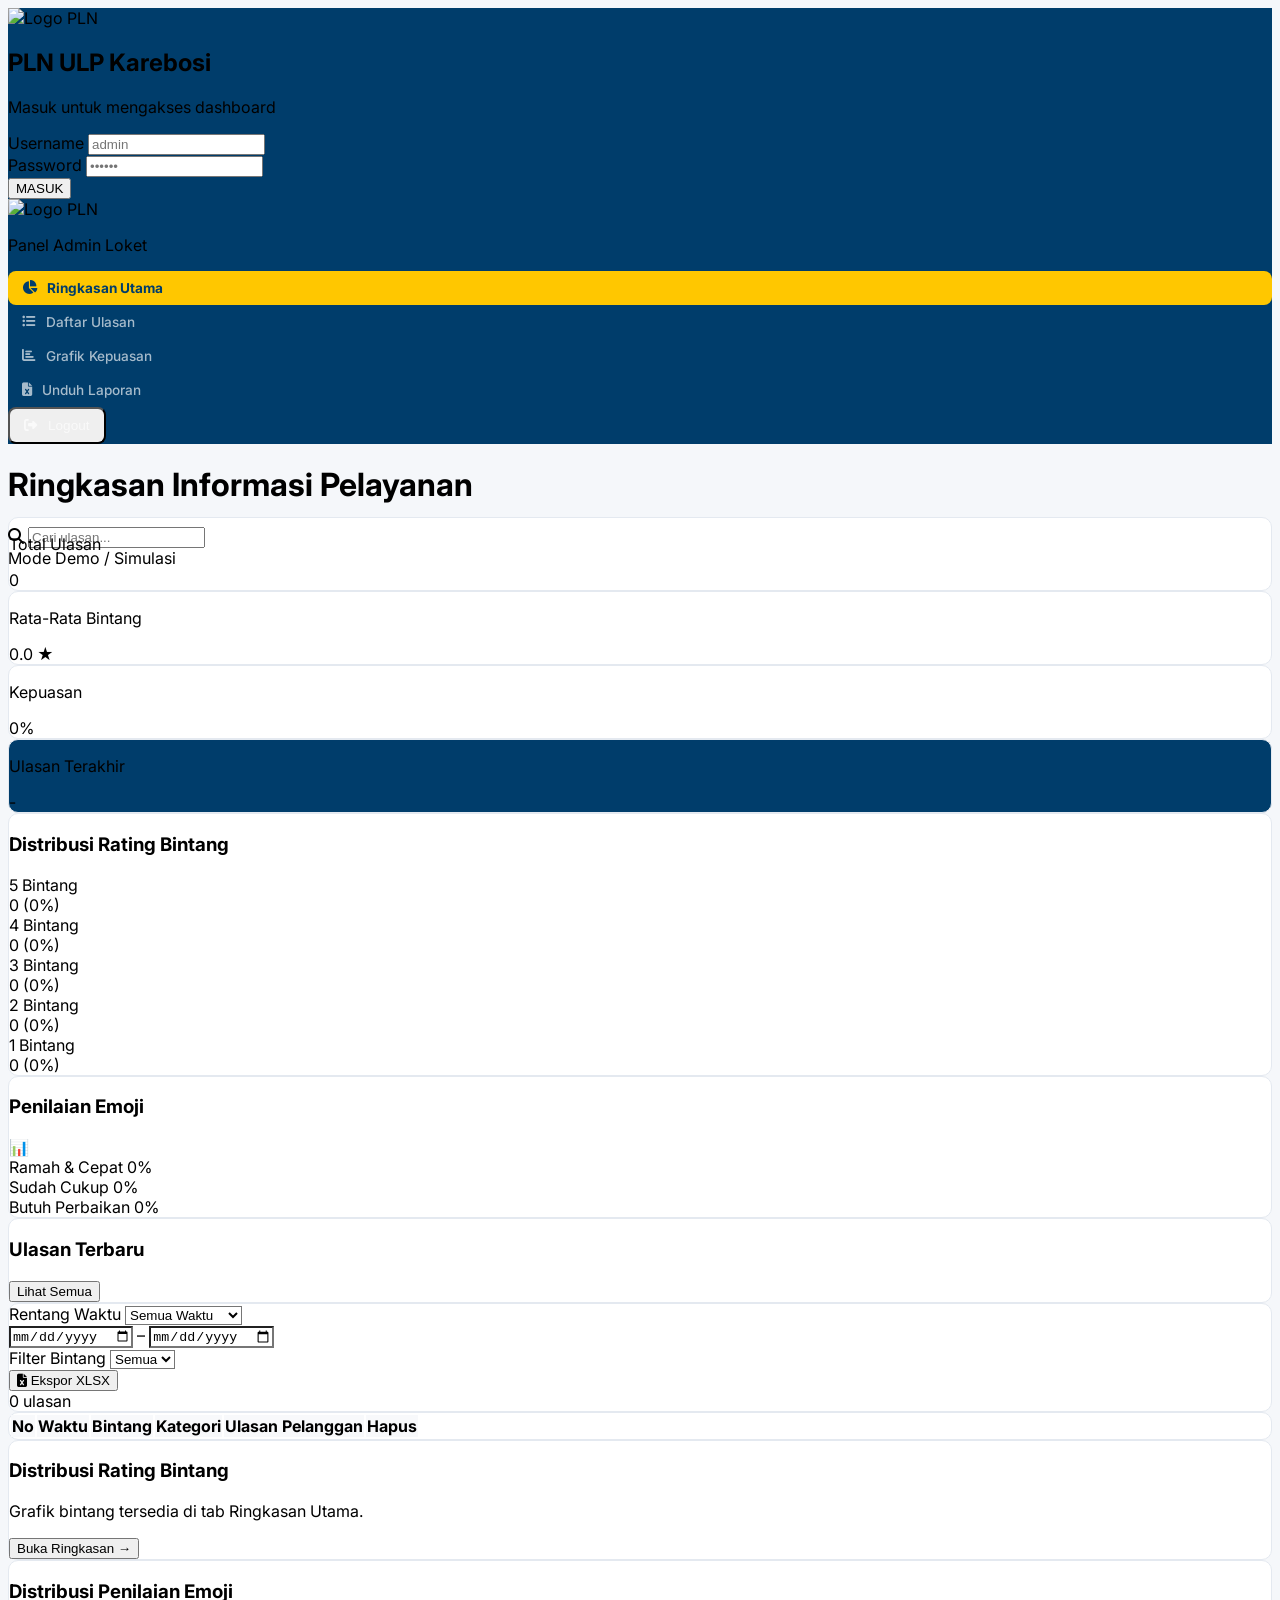
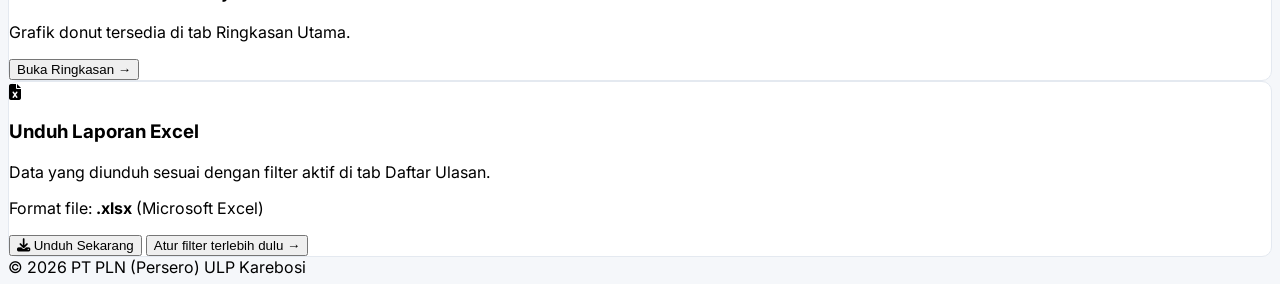
==== admin.html @ 7c5e5bc9 "feat: fix Danantara logo color, yellow submit button, clean admin panel UI, no demo data when Supaba" ====
<!DOCTYPE html>
<html lang="id">
<head>
    <meta charset="UTF-8">
    <meta name="viewport" content="width=device-width, initial-scale=1.0">
    <title>Admin Panel - PLN ULP Karebosi</title>
    <script src="https://cdn.tailwindcss.com"></script>
    <link href="https://fonts.googleapis.com/css2?family=Inter:wght@400;500;600;700;800&display=swap" rel="stylesheet">
    <link rel="stylesheet" href="https://cdnjs.cloudflare.com/ajax/libs/font-awesome/6.4.0/css/all.min.css">
    <script>
        tailwind.config = {
            theme: {
                extend: {
                    fontFamily: { sans: ['Inter', 'system-ui', 'sans-serif'] },
                    colors: {
                        navy: { DEFAULT: '#005691', dark: '#003d6b' },
                        pln: { yellow: '#FFC700', blue: '#0077C8' }
                    }
                }
            }
        }
    </script>
    <style>
        body { font-family: 'Inter', sans-serif; background: #f5f7fa; }
        .d-none { display: none !important; }
        .nav-link { display: flex; align-items: center; gap: 10px; padding: 9px 14px; border-radius: 8px; font-size: 0.85rem; font-weight: 500; color: rgba(255,255,255,0.65); cursor: pointer; transition: all 0.15s; text-decoration: none; }
        .nav-link:hover { background: rgba(255,255,255,0.08); color: #fff; }
        .nav-link.active { background: #FFC700; color: #003d6b; font-weight: 700; }
        .card { background: #fff; border: 1px solid #e4e9f0; border-radius: 10px; }
        .badge-star { display: inline-flex; align-items: center; gap: 4px; background: #fffbeb; color: #92610a; padding: 3px 8px; border-radius: 5px; font-weight: 700; font-size: 0.72rem; }
        .badge-emoji { display: inline-flex; align-items: center; gap: 4px; padding: 3px 8px; border-radius: 5px; font-weight: 700; font-size: 0.72rem; }
        .badge-sangat-baik { background: #ecfdf5; color: #065f46; }
        .badge-cukup-baik { background: #eff6ff; color: #1e40af; }
        .badge-buruk { background: #fef2f2; color: #991b1b; }
        .btn-delete-row { background: none; border: none; color: #c0c9d4; cursor: pointer; padding: 4px 6px; border-radius: 4px; transition: all 0.15s; }
        .btn-delete-row:hover { color: #dc2626; background: #fee2e2; }
        .empty-state { text-align: center; padding: 48px 0; color: #9ca3af; font-size: 0.875rem; }
        .bar-fill { height: 100%; border-radius: 4px; transition: width 0.6s ease; }
        select { background: #fff; }
        input[type=date] { background: #fff; }
    </style>
</head>
<body>

<!-- LOGIN -->
<div id="loginBackdrop" class="fixed inset-0 z-[9999] flex items-center justify-center p-4" style="background:#003d6b;">
    <div class="bg-white rounded-xl w-full max-w-xs p-7 shadow-xl text-center">
        <img src="https://upload.wikimedia.org/wikipedia/commons/2/20/Logo_PLN.svg" alt="Logo PLN" class="h-10 w-auto mx-auto mb-4">
        <h2 class="text-lg font-bold text-navy mb-1">PLN ULP Karebosi</h2>
        <p class="text-xs text-gray-400 mb-5">Masuk untuk mengakses dashboard</p>
        <form id="adminLoginForm" onsubmit="handleAdminLogin(event)">
            <div class="text-left mb-3">
                <label class="block text-xs font-semibold text-gray-500 mb-1">Username</label>
                <input type="text" id="adminUsername" class="w-full px-3 py-2 bg-gray-50 border border-gray-200 rounded-lg text-sm outline-none focus:border-pln-blue" placeholder="admin" required autocomplete="off">
            </div>
            <div class="text-left mb-4">
                <label class="block text-xs font-semibold text-gray-500 mb-1">Password</label>
                <input type="password" id="adminPassword" class="w-full px-3 py-2 bg-gray-50 border border-gray-200 rounded-lg text-sm outline-none focus:border-pln-blue" placeholder="••••••" required>
            </div>
            <div id="loginErrorMsg" class="text-red-500 text-xs font-semibold mb-3" style="display:none">Username atau password salah.</div>
            <button type="submit" class="w-full bg-pln-yellow text-navy-dark py-2.5 rounded-lg font-bold text-sm hover:bg-yellow-400 transition-all">MASUK</button>
        </form>
    </div>
</div>

<!-- WRAPPER -->
<div class="flex min-h-screen">

    <!-- SIDEBAR -->
    <aside class="fixed h-full w-56 left-0 top-0 flex flex-col z-50" style="background:#003d6b;">
        <!-- Logo -->
        <div class="px-5 pt-5 pb-4 border-b border-white/10">
            <img src="https://upload.wikimedia.org/wikipedia/commons/2/20/Logo_PLN.svg" alt="Logo PLN" style="height:28px; width:auto;">
            <p class="text-white/50 text-[10px] uppercase tracking-wider font-semibold mt-1.5">Panel Admin Loket</p>
        </div>
        <!-- Nav -->
        <nav class="flex-grow px-3 py-3 space-y-0.5">
            <a id="link-dashboard" class="nav-link active" onclick="switchTab('dashboard')">
                <i class="fa-solid fa-chart-pie w-4 text-center"></i> Ringkasan Utama
            </a>
            <a id="link-feedback" class="nav-link" onclick="switchTab('feedback')">
                <i class="fa-solid fa-list-ul w-4 text-center"></i> Daftar Ulasan
            </a>
            <a id="link-analytics" class="nav-link" onclick="switchTab('analytics')">
                <i class="fa-solid fa-chart-bar w-4 text-center"></i> Grafik Kepuasan
            </a>
            <a id="link-ekspor" class="nav-link" onclick="switchTab('ekspor')">
                <i class="fa-solid fa-file-excel w-4 text-center"></i> Unduh Laporan
            </a>
        </nav>
        <!-- Logout -->
        <div class="px-3 pb-4">
            <button onclick="handleAdminLogout()" class="nav-link w-full text-red-300 hover:bg-red-900/40 hover:text-red-200">
                <i class="fa-solid fa-right-from-bracket w-4 text-center"></i> Logout
            </button>
        </div>
    </aside>

    <!-- MAIN -->
    <div class="ml-56 flex flex-col w-[calc(100%-224px)] min-h-screen">

        <!-- TOPBAR -->
        <header class="sticky top-0 z-40 bg-white border-b border-gray-200 flex justify-between items-center px-6 h-13" style="height:52px;">
            <div class="flex items-center gap-4">
                <h1 class="font-bold text-gray-800 text-base" id="pageTitle">Ringkasan Informasi Pelayanan</h1>
            </div>
            <div class="flex items-center gap-4">
                <div class="relative">
                    <i class="fa-solid fa-magnifying-glass absolute left-3 top-1/2 -translate-y-1/2 text-gray-400 text-xs"></i>
                    <input id="searchInput" class="pl-8 pr-3 py-1.5 bg-gray-50 border border-gray-200 rounded-lg text-sm w-48 outline-none focus:border-pln-blue" placeholder="Cari ulasan..." type="text">
                </div>
                <div class="flex items-center gap-2 text-xs font-semibold text-gray-400">
                    <span id="adminDataStatusDot" class="w-2 h-2 rounded-full bg-amber-400 inline-block"></span>
                    <span id="adminDataStatusText">Menghubungkan...</span>
                </div>
            </div>
        </header>

        <main class="flex-grow">

            <!-- TAB 1: DASHBOARD -->
            <div id="tab-dashboard" class="p-6 space-y-5">
                <!-- Metric Cards -->
                <div class="grid grid-cols-2 lg:grid-cols-4 gap-4">
                    <div class="card p-4">
                        <p class="text-xs text-gray-400 font-semibold mb-1">Total Ulasan</p>
                        <span class="text-2xl font-extrabold text-gray-800" id="metricTotalCount">0</span>
                    </div>
                    <div class="card p-4">
                        <p class="text-xs text-gray-400 font-semibold mb-1">Rata-Rata Bintang</p>
                        <span class="text-2xl font-extrabold text-gray-800" id="metricAvgScore">0.0 ★</span>
                    </div>
                    <div class="card p-4">
                        <p class="text-xs text-gray-400 font-semibold mb-1">Kepuasan</p>
                        <span class="text-2xl font-extrabold text-gray-800" id="metricSatisfaction">0%</span>
                        <div class="w-full bg-gray-100 rounded-full h-1.5 mt-2">
                            <div id="satisfactionProgressBar" class="h-1.5 rounded-full bg-pln-yellow transition-all duration-500" style="width:0%"></div>
                        </div>
                    </div>
                    <div class="card p-4" style="background:#003d6b;">
                        <p class="text-xs text-white/50 font-semibold mb-1">Ulasan Terakhir</p>
                        <span class="text-sm font-bold text-white block" id="metricLatestTime">-</span>
                    </div>
                </div>

                <!-- Charts -->
                <div class="grid grid-cols-1 lg:grid-cols-3 gap-4">
                    <!-- Star Bars -->
                    <div class="card p-5 lg:col-span-2">
                        <h3 class="font-bold text-gray-800 mb-4">Distribusi Rating Bintang</h3>
                        <div class="space-y-3">
                            <div class="flex items-center gap-3">
                                <span class="text-xs text-gray-600 w-16 shrink-0">5 Bintang</span>
                                <div class="flex-grow bg-gray-100 rounded-full h-2.5 overflow-hidden"><div class="bar-fill bg-pln-yellow" id="starBar5" style="width:0%"></div></div>
                                <span class="text-xs font-bold text-gray-700 w-14 text-right" id="starCount5">0 (0%)</span>
                            </div>
                            <div class="flex items-center gap-3">
                                <span class="text-xs text-gray-600 w-16 shrink-0">4 Bintang</span>
                                <div class="flex-grow bg-gray-100 rounded-full h-2.5 overflow-hidden"><div class="bar-fill bg-blue-400" id="starBar4" style="width:0%"></div></div>
                                <span class="text-xs font-bold text-gray-700 w-14 text-right" id="starCount4">0 (0%)</span>
                            </div>
                            <div class="flex items-center gap-3">
                                <span class="text-xs text-gray-600 w-16 shrink-0">3 Bintang</span>
                                <div class="flex-grow bg-gray-100 rounded-full h-2.5 overflow-hidden"><div class="bar-fill bg-gray-300" id="starBar3" style="width:0%"></div></div>
                                <span class="text-xs font-bold text-gray-700 w-14 text-right" id="starCount3">0 (0%)</span>
                            </div>
                            <div class="flex items-center gap-3">
                                <span class="text-xs text-gray-600 w-16 shrink-0">2 Bintang</span>
                                <div class="flex-grow bg-gray-100 rounded-full h-2.5 overflow-hidden"><div class="bar-fill bg-orange-300" id="starBar2" style="width:0%"></div></div>
                                <span class="text-xs font-bold text-gray-700 w-14 text-right" id="starCount2">0 (0%)</span>
                            </div>
                            <div class="flex items-center gap-3">
                                <span class="text-xs text-gray-600 w-16 shrink-0">1 Bintang</span>
                                <div class="flex-grow bg-gray-100 rounded-full h-2.5 overflow-hidden"><div class="bar-fill bg-red-400" id="starBar1" style="width:0%"></div></div>
                                <span class="text-xs font-bold text-gray-700 w-14 text-right" id="starCount1">0 (0%)</span>
                            </div>
                        </div>
                    </div>

                    <!-- Donut -->
                    <div class="card p-5">
                        <h3 class="font-bold text-gray-800 mb-4">Penilaian Emoji</h3>
                        <div class="flex justify-center">
                            <div class="w-32 h-32 rounded-full relative overflow-hidden border-4 border-gray-100">
                                <div id="serviceMoodDonut" class="absolute inset-0" style="background:conic-gradient(#d1d5db 0% 100%)"></div>
                                <div class="w-20 h-20 bg-white rounded-full absolute top-1/2 left-1/2 -translate-x-1/2 -translate-y-1/2 z-10 flex items-center justify-center shadow-sm">
                                    <span class="text-xl">📊</span>
                                </div>
                            </div>
                        </div>
                        <div class="mt-4 space-y-2">
                            <div class="flex items-center justify-between text-sm">
                                <span class="flex items-center gap-2 text-gray-600"><span class="w-2.5 h-2.5 rounded-full bg-pln-yellow inline-block"></span>Ramah & Cepat</span>
                                <span class="font-bold text-gray-800" id="legendSangatBaik">0%</span>
                            </div>
                            <div class="flex items-center justify-between text-sm">
                                <span class="flex items-center gap-2 text-gray-600"><span class="w-2.5 h-2.5 rounded-full bg-blue-400 inline-block"></span>Sudah Cukup</span>
                                <span class="font-bold text-gray-800" id="legendCukupBaik">0%</span>
                            </div>
                            <div class="flex items-center justify-between text-sm">
                                <span class="flex items-center gap-2 text-gray-600"><span class="w-2.5 h-2.5 rounded-full bg-red-400 inline-block"></span>Butuh Perbaikan</span>
                                <span class="font-bold text-gray-800" id="legendBuruk">0%</span>
                            </div>
                        </div>
                    </div>
                </div>

                <!-- Recent -->
                <div class="card p-5">
                    <div class="flex justify-between items-center mb-4">
                        <h3 class="font-bold text-gray-800">Ulasan Terbaru</h3>
                        <button onclick="switchTab('feedback')" class="text-pln-blue text-sm font-semibold hover:underline">Lihat Semua</button>
                    </div>
                    <div id="dashboardRecentComments" class="grid grid-cols-1 md:grid-cols-3 gap-3"></div>
                </div>
            </div>

            <!-- TAB 2: FEEDBACK -->
            <div id="tab-feedback" class="p-6 space-y-4 hidden">
                <!-- Filter Bar -->
                <div class="card p-4">
                    <div class="flex flex-wrap items-end gap-3">
                        <div>
                            <label class="block text-xs font-semibold text-gray-500 mb-1">Rentang Waktu</label>
                            <select id="datePresetSelect" class="border border-gray-200 rounded-lg px-3 py-2 text-sm outline-none" onchange="applyDatePreset()">
                                <option value="all">Semua Waktu</option>
                                <option value="today">Hari Ini</option>
                                <option value="7days">7 Hari Terakhir</option>
                                <option value="30days">30 Hari Terakhir</option>
                            </select>
                        </div>
                        <div class="flex items-center gap-1.5">
                            <input type="date" id="startDateInput" class="border border-gray-200 rounded-lg px-2.5 py-2 text-xs outline-none">
                            <span class="text-gray-400 text-xs">–</span>
                            <input type="date" id="endDateInput" class="border border-gray-200 rounded-lg px-2.5 py-2 text-xs outline-none">
                        </div>
                        <div>
                            <label class="block text-xs font-semibold text-gray-500 mb-1">Filter Bintang</label>
                            <select id="filterStarSelect" class="border border-gray-200 rounded-lg px-3 py-2 text-sm outline-none">
                                <option value="all">Semua</option>
                                <option value="5">5 ★</option>
                                <option value="4">4 ★</option>
                                <option value="3">3 ★</option>
                                <option value="2">2 ★</option>
                                <option value="1">1 ★</option>
                            </select>
                        </div>
                        <button onclick="exportToXLSX()" class="flex items-center gap-2 bg-pln-yellow text-navy font-bold text-sm px-4 py-2 rounded-lg hover:bg-yellow-400 transition-all">
                            <i class="fa-solid fa-file-excel"></i> Ekspor XLSX
                        </button>
                        <div class="ml-auto text-sm text-gray-500">
                            <span id="tableRecordsCount" class="font-bold text-gray-700">0</span> ulasan
                        </div>
                    </div>
                </div>

                <!-- Table -->
                <div class="card overflow-hidden">
                    <div class="overflow-x-auto">
                        <table class="w-full text-left text-sm">
                            <thead>
                                <tr style="background:#f8f9fb;">
                                    <th class="px-5 py-3 text-xs font-semibold text-gray-500 border-b border-gray-200">No</th>
                                    <th class="px-5 py-3 text-xs font-semibold text-gray-500 border-b border-gray-200">Waktu</th>
                                    <th class="px-5 py-3 text-xs font-semibold text-gray-500 border-b border-gray-200">Bintang</th>
                                    <th class="px-5 py-3 text-xs font-semibold text-gray-500 border-b border-gray-200">Kategori</th>
                                    <th class="px-5 py-3 text-xs font-semibold text-gray-500 border-b border-gray-200">Ulasan Pelanggan</th>
                                    <th class="px-5 py-3 text-xs font-semibold text-gray-500 border-b border-gray-200 text-center">Hapus</th>
                                </tr>
                            </thead>
                            <tbody id="ratingsTbody" class="divide-y divide-gray-100"></tbody>
                        </table>
                    </div>
                </div>
            </div>

            <!-- TAB 3: ANALYTICS -->
            <div id="tab-analytics" class="p-6 space-y-4 hidden">
                <div class="grid grid-cols-1 lg:grid-cols-2 gap-4">
                    <div class="card p-5">
                        <h3 class="font-bold text-gray-800 mb-3">Distribusi Rating Bintang</h3>
                        <p class="text-sm text-gray-400 mb-3">Grafik bintang tersedia di tab Ringkasan Utama.</p>
                        <button onclick="switchTab('dashboard')" class="text-pln-blue text-sm font-semibold hover:underline">Buka Ringkasan →</button>
                    </div>
                    <div class="card p-5">
                        <h3 class="font-bold text-gray-800 mb-3">Distribusi Penilaian Emoji</h3>
                        <p class="text-sm text-gray-400 mb-3">Grafik donut tersedia di tab Ringkasan Utama.</p>
                        <button onclick="switchTab('dashboard')" class="text-pln-blue text-sm font-semibold hover:underline">Buka Ringkasan →</button>
                    </div>
                </div>
            </div>

            <!-- TAB 4: EXPORT -->
            <div id="tab-ekspor" class="p-6 hidden">
                <div class="card p-8 max-w-md mx-auto text-center">
                    <i class="fa-solid fa-file-excel text-4xl text-green-600 mb-4 block"></i>
                    <h3 class="font-bold text-lg text-gray-800 mb-2">Unduh Laporan Excel</h3>
                    <p class="text-sm text-gray-500 mb-1">Data yang diunduh sesuai dengan filter aktif di tab Daftar Ulasan.</p>
                    <p class="text-xs text-gray-400 mb-6">Format file: <strong>.xlsx</strong> (Microsoft Excel)</p>
                    <div class="flex flex-col gap-3 items-center">
                        <button onclick="exportToXLSX()" class="bg-pln-yellow text-navy font-bold text-sm px-8 py-2.5 rounded-lg hover:bg-yellow-400 transition-all flex items-center gap-2">
                            <i class="fa-solid fa-download"></i> Unduh Sekarang
                        </button>
                        <button onclick="switchTab('feedback')" class="text-gray-400 text-sm hover:text-gray-600">
                            Atur filter terlebih dulu →
                        </button>
                    </div>
                </div>
            </div>

        </main>

        <footer class="px-6 py-3 text-center text-xs text-gray-400 border-t border-gray-200">
            © 2026 PT PLN (Persero) ULP Karebosi
        </footer>
    </div>
</div>

<!-- Scripts -->
<script src="https://cdn.jsdelivr.net/npm/xlsx@0.18.5/dist/xlsx.full.min.js"></script>
<script src="https://cdn.jsdelivr.net/npm/@supabase/supabase-js@2"></script>
<script src="data/seed-data.js"></script>
<script src="scripts/supabase-config.js"></script>
<script src="controllers/adminController.js"></script>
<script src="scripts/admin.js"></script>
</body>
</html>
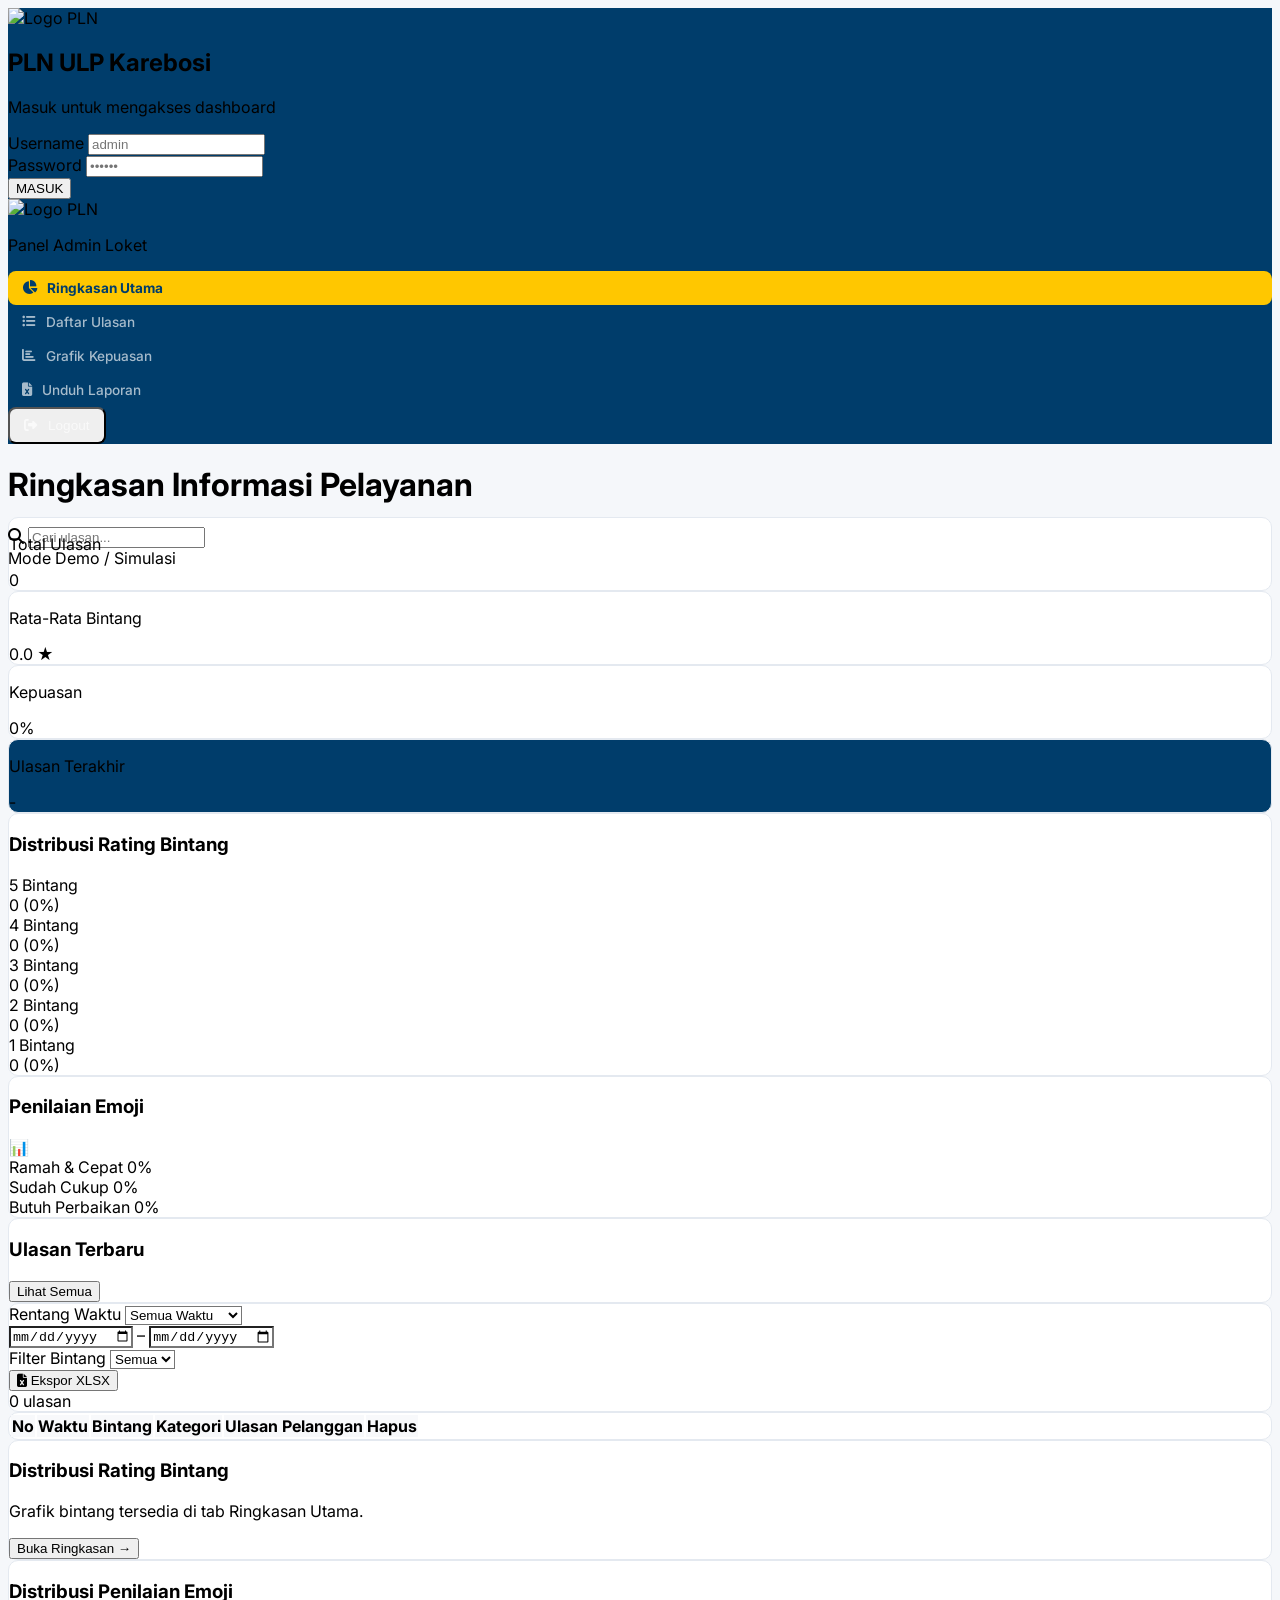
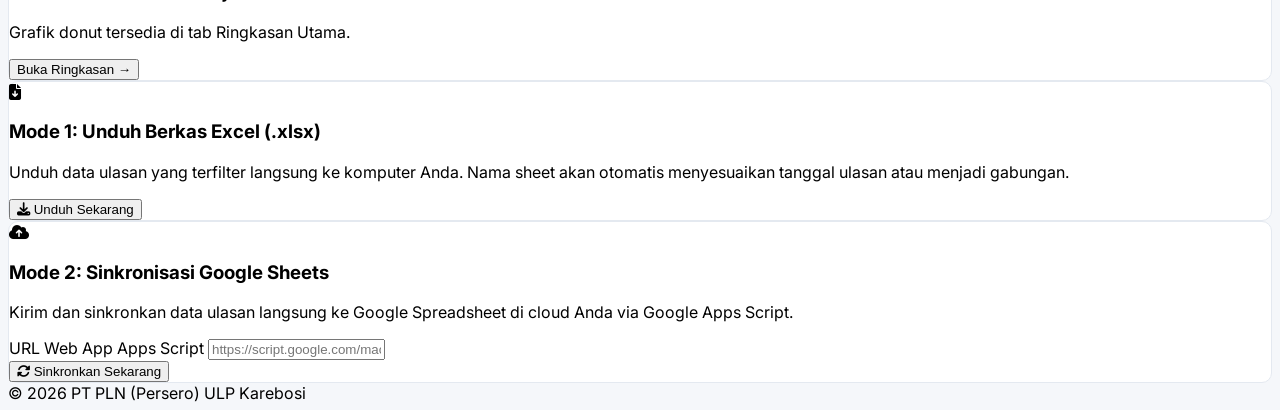
==== commit e82afbbc: "feat: implement dual export modes, dynamic sheet names, and Google Apps Script integration" ====
--- a/admin.html
+++ b/admin.html
@@ -292,19 +292,42 @@
 
             <!-- TAB 4: EXPORT -->
             <div id="tab-ekspor" class="p-6 hidden">
-                <div class="card p-8 max-w-md mx-auto text-center">
-                    <i class="fa-solid fa-file-excel text-4xl text-green-600 mb-4 block"></i>
-                    <h3 class="font-bold text-lg text-gray-800 mb-2">Unduh Laporan Excel</h3>
-                    <p class="text-sm text-gray-500 mb-1">Data yang diunduh sesuai dengan filter aktif di tab Daftar Ulasan.</p>
-                    <p class="text-xs text-gray-400 mb-6">Format file: <strong>.xlsx</strong> (Microsoft Excel)</p>
-                    <div class="flex flex-col gap-3 items-center">
-                        <button onclick="exportToXLSX()" class="bg-pln-yellow text-navy font-bold text-sm px-8 py-2.5 rounded-lg hover:bg-yellow-400 transition-all flex items-center gap-2">
-                            <i class="fa-solid fa-download"></i> Unduh Sekarang
-                        </button>
-                        <button onclick="switchTab('feedback')" class="text-gray-400 text-sm hover:text-gray-600">
-                            Atur filter terlebih dulu →
-                        </button>
-                    </div>
+                <div class="grid grid-cols-1 md:grid-cols-2 gap-6 max-w-4xl mx-auto">
+                    
+                    <!-- Mode A: Unduh XLSX Langsung -->
+                    <div class="card p-6 text-center flex flex-col justify-between">
+                        <div>
+                            <i class="fa-solid fa-file-arrow-down text-4xl text-green-600 mb-3 block"></i>
+                            <h3 class="font-bold text-base text-gray-800 mb-2">Mode 1: Unduh Berkas Excel (.xlsx)</h3>
+                            <p class="text-xs text-gray-500 mb-4">Unduh data ulasan yang terfilter langsung ke komputer Anda. Nama sheet akan otomatis menyesuaikan tanggal ulasan atau menjadi gabungan.</p>
+                        </div>
+                        <div class="mt-4">
+                            <button onclick="exportToXLSX()" class="bg-pln-yellow text-navy font-bold text-sm w-full py-2.5 rounded-lg hover:bg-yellow-400 transition-all flex items-center justify-center gap-2">
+                                <i class="fa-solid fa-download"></i> Unduh Sekarang
+                            </button>
+                        </div>
+                    </div>
+
+                    <!-- Mode B: Integrasi Google Sheets -->
+                    <div class="card p-6 text-center flex flex-col justify-between">
+                        <div>
+                            <i class="fa-solid fa-cloud-arrow-up text-4xl text-blue-500 mb-3 block"></i>
+                            <h3 class="font-bold text-base text-gray-800 mb-2">Mode 2: Sinkronisasi Google Sheets</h3>
+                            <p class="text-xs text-gray-500 mb-4">Kirim dan sinkronkan data ulasan langsung ke Google Spreadsheet di cloud Anda via Google Apps Script.</p>
+                            
+                            <!-- Input Web App URL -->
+                            <div class="text-left mt-3">
+                                <label class="block text-[10px] font-bold text-gray-400 uppercase mb-1">URL Web App Apps Script</label>
+                                <input type="url" id="gasWebAppUrl" class="w-full px-3 py-1.5 border border-gray-200 rounded-lg text-xs outline-none focus:border-pln-blue" placeholder="https://script.google.com/macros/s/.../exec">
+                            </div>
+                        </div>
+                        <div class="mt-4">
+                            <button id="btnSyncGas" onclick="syncToGoogleSheets()" class="bg-blue-600 text-white font-bold text-sm w-full py-2.5 rounded-lg hover:bg-blue-700 transition-all flex items-center justify-center gap-2">
+                                <i class="fa-solid fa-rotate"></i> Sinkronkan Sekarang
+                            </button>
+                        </div>
+                    </div>
+
                 </div>
             </div>
 
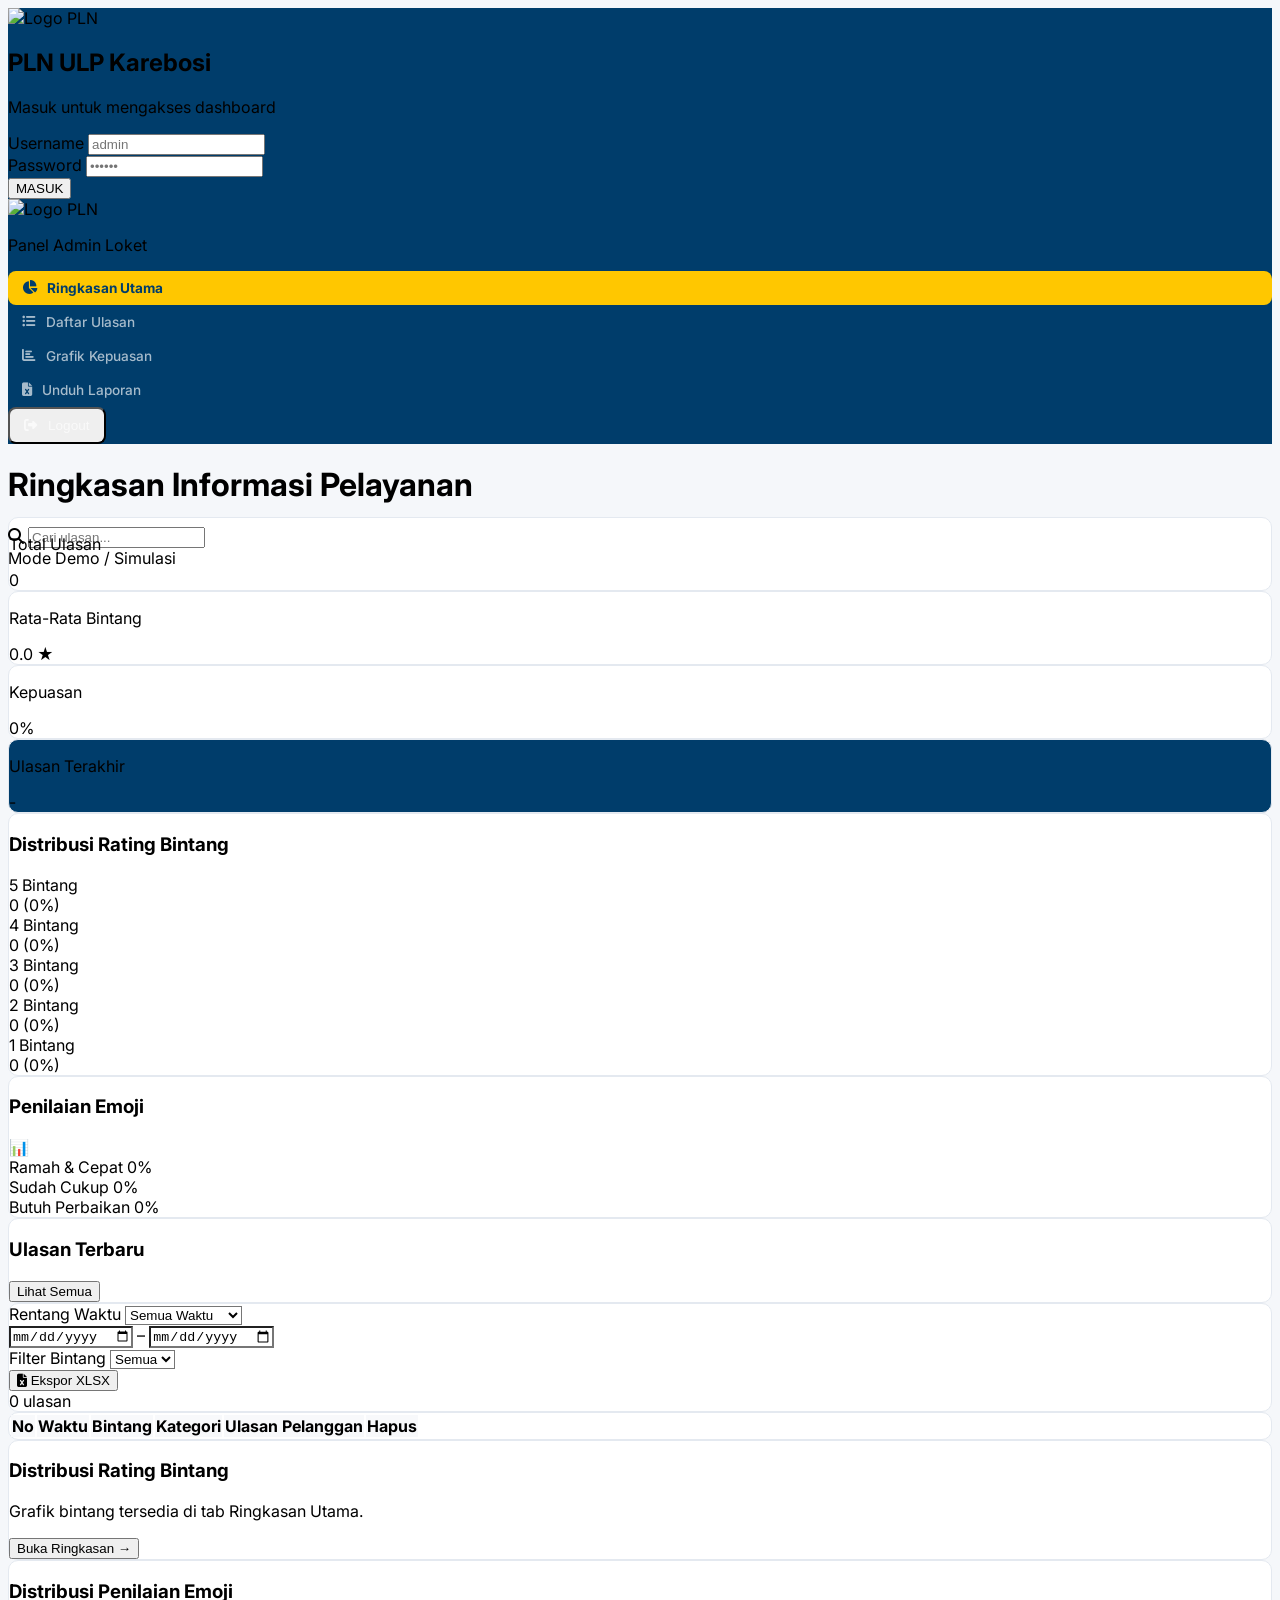
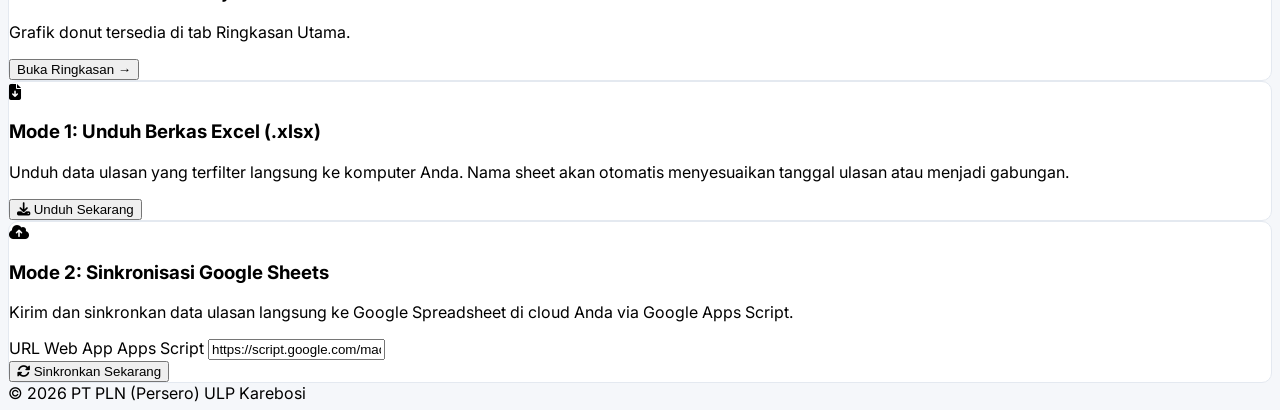
==== commit 4adcca90: "chore: set default google apps script webapp URL in admin panel" ====
--- a/admin.html
+++ b/admin.html
@@ -318,7 +318,7 @@
                             <!-- Input Web App URL -->
                             <div class="text-left mt-3">
                                 <label class="block text-[10px] font-bold text-gray-400 uppercase mb-1">URL Web App Apps Script</label>
-                                <input type="url" id="gasWebAppUrl" class="w-full px-3 py-1.5 border border-gray-200 rounded-lg text-xs outline-none focus:border-pln-blue" placeholder="https://script.google.com/macros/s/.../exec">
+                                <input type="url" id="gasWebAppUrl" class="w-full px-3 py-1.5 border border-gray-200 rounded-lg text-xs outline-none focus:border-pln-blue" value="https://script.google.com/macros/s/AKfycbyvLvfHTM8RrkEhnT6U9SpcU7SPYL6DTyKulWxE4NFyF1dFIzfGHWgKtZYDVNbqQUnE/exec" placeholder="https://script.google.com/macros/s/.../exec">
                             </div>
                         </div>
                         <div class="mt-4">
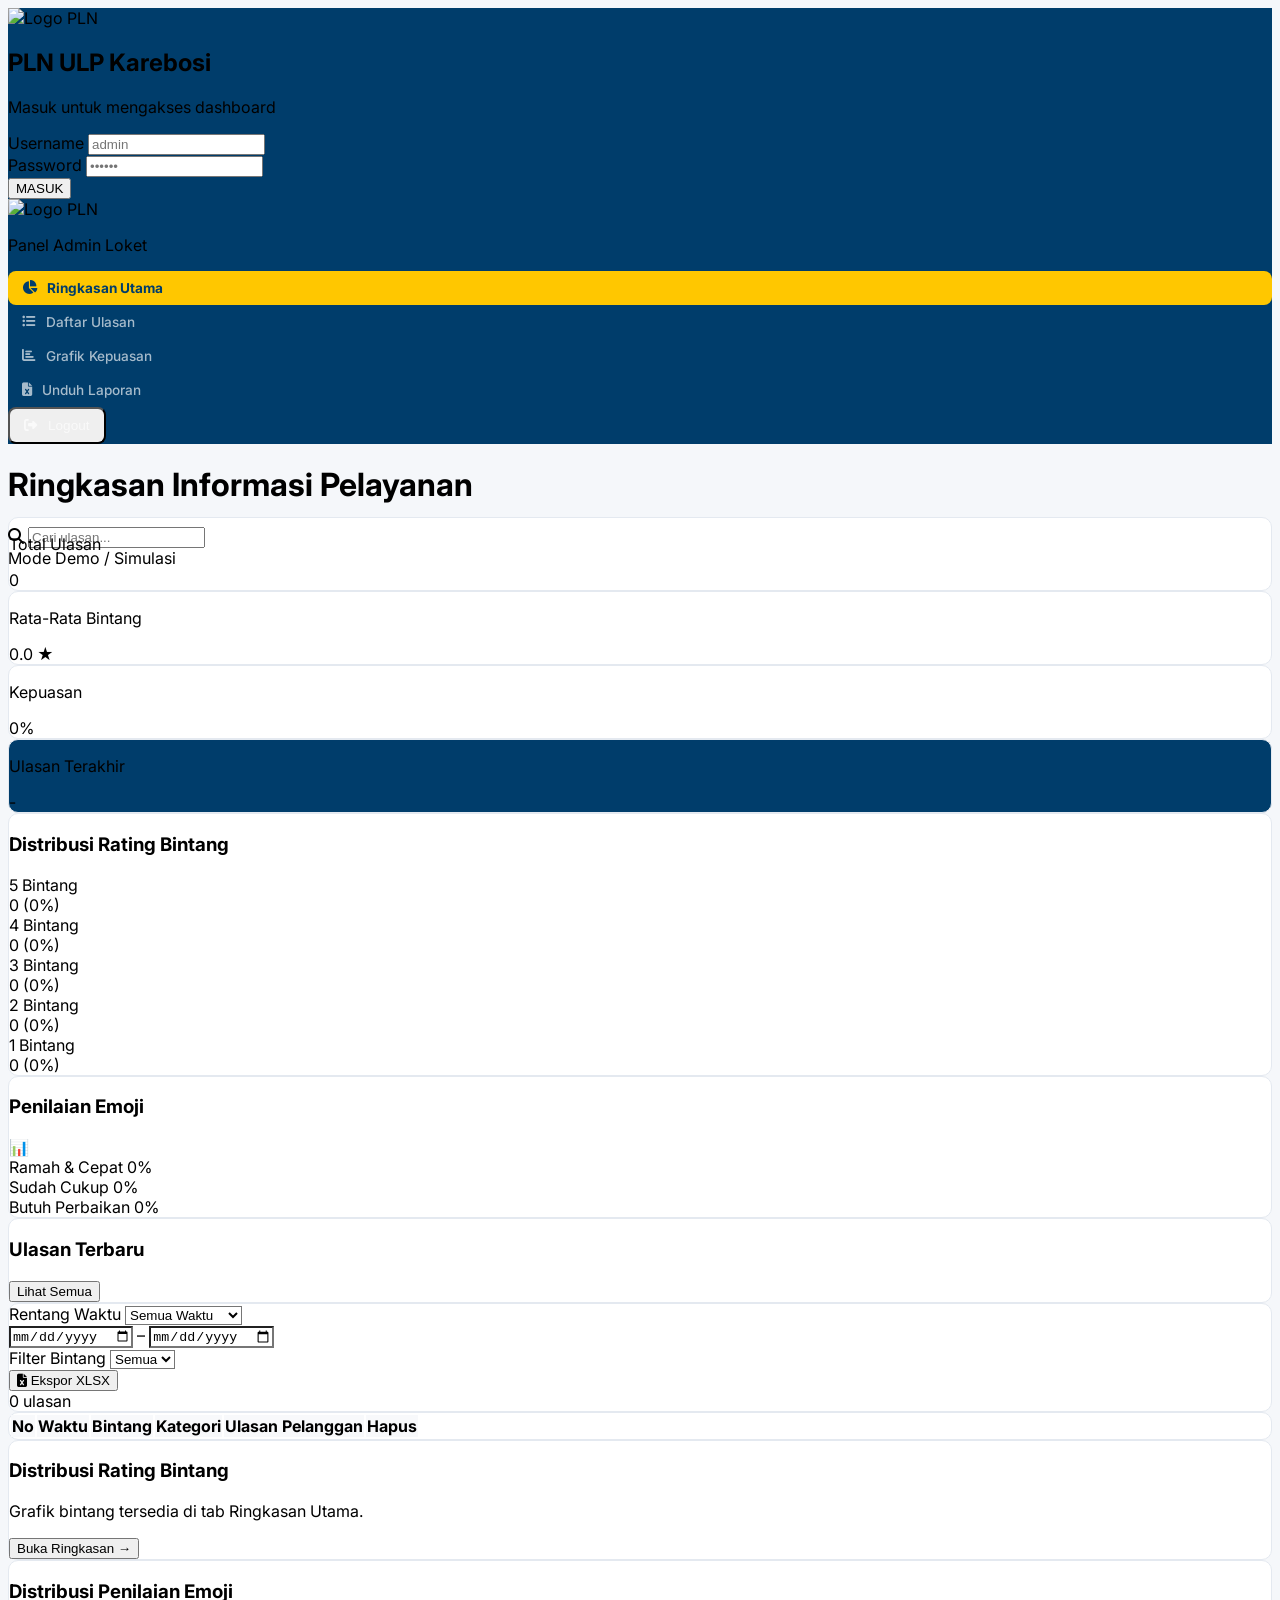
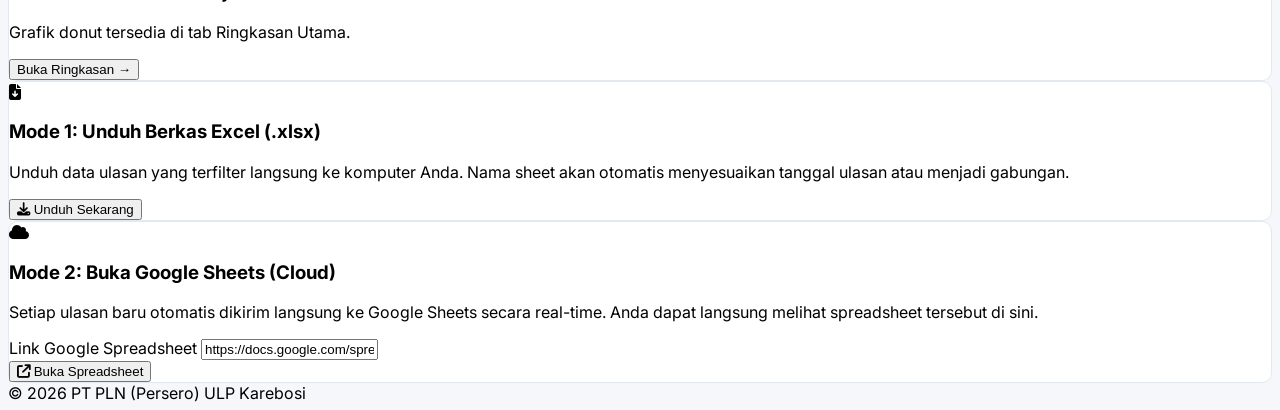
==== commit bb489c55: "feat: switch manual sync trigger to a direct Google Spreadsheet link opener and enforce monthly sort" ====
--- a/admin.html
+++ b/admin.html
@@ -311,19 +311,19 @@
                     <!-- Mode B: Integrasi Google Sheets -->
                     <div class="card p-6 text-center flex flex-col justify-between">
                         <div>
-                            <i class="fa-solid fa-cloud-arrow-up text-4xl text-blue-500 mb-3 block"></i>
-                            <h3 class="font-bold text-base text-gray-800 mb-2">Mode 2: Sinkronisasi Google Sheets</h3>
-                            <p class="text-xs text-gray-500 mb-4">Kirim dan sinkronkan data ulasan langsung ke Google Spreadsheet di cloud Anda via Google Apps Script.</p>
+                            <i class="fa-solid fa-cloud text-4xl text-blue-500 mb-3 block"></i>
+                            <h3 class="font-bold text-base text-gray-800 mb-2">Mode 2: Buka Google Sheets (Cloud)</h3>
+                            <p class="text-xs text-gray-500 mb-4">Setiap ulasan baru otomatis dikirim langsung ke Google Sheets secara real-time. Anda dapat langsung melihat spreadsheet tersebut di sini.</p>
                             
-                            <!-- Input Web App URL -->
+                            <!-- Input Spreadsheet Link untuk Membuka -->
                             <div class="text-left mt-3">
-                                <label class="block text-[10px] font-bold text-gray-400 uppercase mb-1">URL Web App Apps Script</label>
-                                <input type="url" id="gasWebAppUrl" class="w-full px-3 py-1.5 border border-gray-200 rounded-lg text-xs outline-none focus:border-pln-blue" value="https://script.google.com/macros/s/AKfycbyvLvfHTM8RrkEhnT6U9SpcU7SPYL6DTyKulWxE4NFyF1dFIzfGHWgKtZYDVNbqQUnE/exec" placeholder="https://script.google.com/macros/s/.../exec">
+                                <label class="block text-[10px] font-bold text-gray-400 uppercase mb-1">Link Google Spreadsheet</label>
+                                <input type="url" id="gasSpreadsheetUrl" class="w-full px-3 py-1.5 border border-gray-200 rounded-lg text-xs outline-none focus:border-pln-blue" value="https://docs.google.com/spreadsheets/d/1KQeN1Mkmpyv_UM97ZKUkqGMVHUfl5j3czThuQHG5rzI/edit?gid=1847204301#gid=1847204301" placeholder="https://docs.google.com/spreadsheets/d/.../edit">
                             </div>
                         </div>
                         <div class="mt-4">
-                            <button id="btnSyncGas" onclick="syncToGoogleSheets()" class="bg-blue-600 text-white font-bold text-sm w-full py-2.5 rounded-lg hover:bg-blue-700 transition-all flex items-center justify-center gap-2">
-                                <i class="fa-solid fa-rotate"></i> Sinkronkan Sekarang
+                            <button id="btnOpenSpreadsheet" onclick="openGoogleSpreadsheet()" class="bg-blue-600 text-white font-bold text-sm w-full py-2.5 rounded-lg hover:bg-blue-700 transition-all flex items-center justify-center gap-2">
+                                <i class="fa-solid fa-arrow-up-right-from-square"></i> Buka Spreadsheet
                             </button>
                         </div>
                     </div>
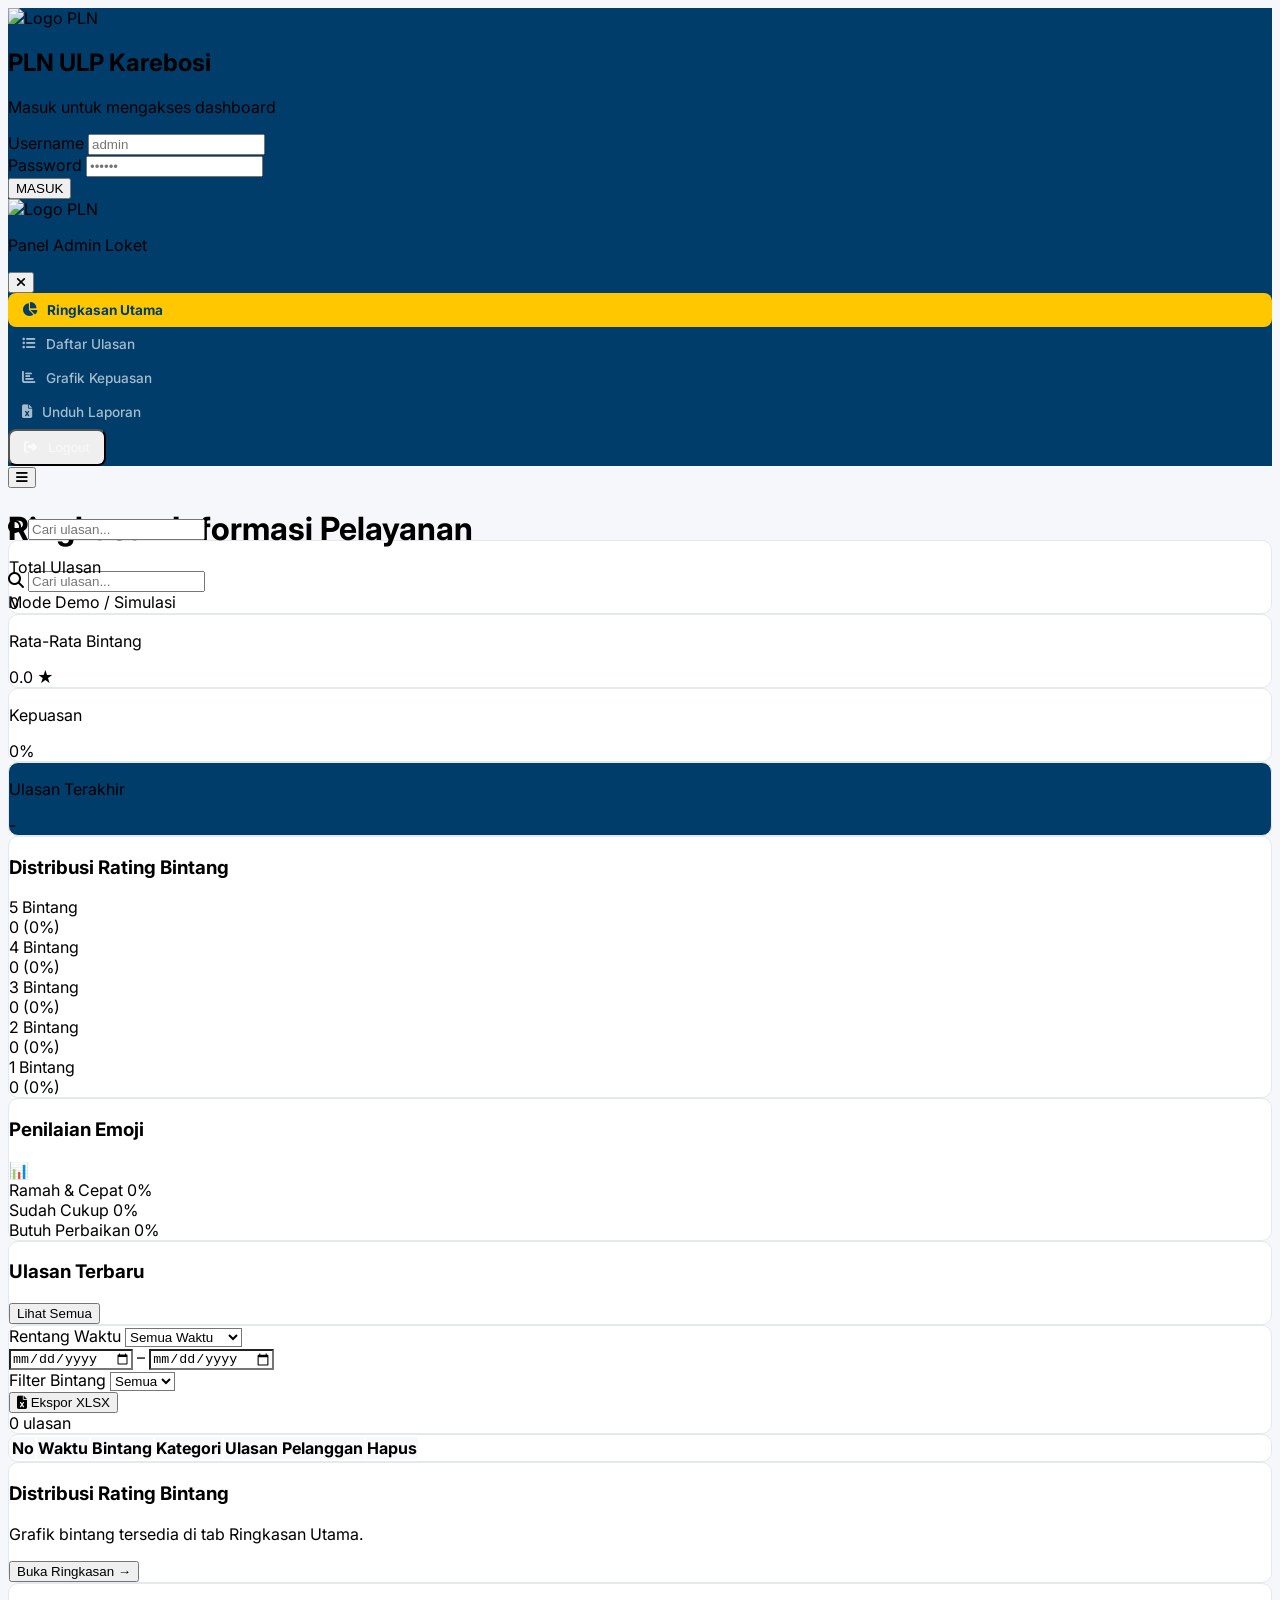
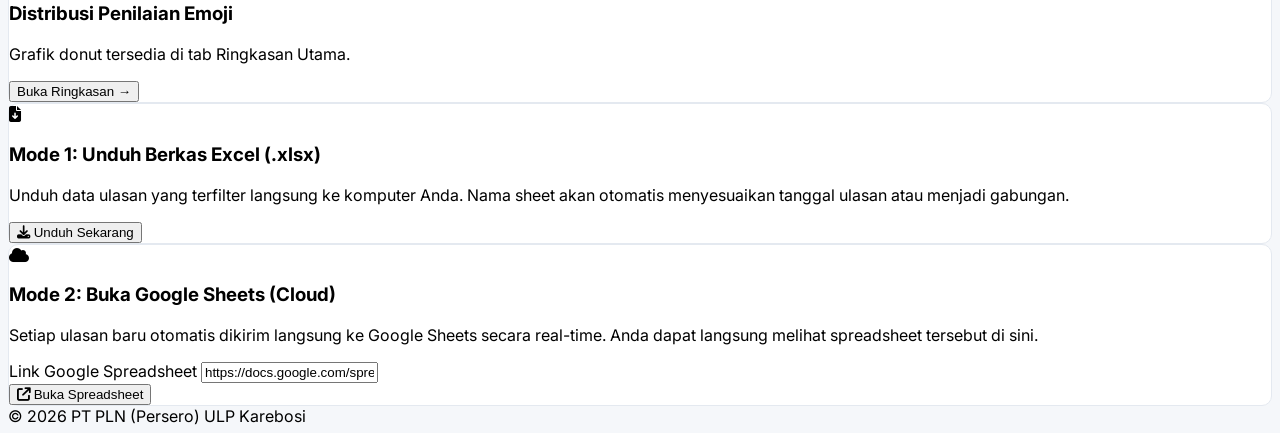
==== commit 782ce170: "feat: make admin panel fully responsive with mobile sidebar toggle, adaptive grids and typography" ====
--- a/admin.html
+++ b/admin.html
@@ -38,6 +38,27 @@
         .bar-fill { height: 100%; border-radius: 4px; transition: width 0.6s ease; }
         select { background: #fff; }
         input[type=date] { background: #fff; }
+
+        /* Sidebar overlay backdrop */
+        #sidebarOverlay {
+            display: none;
+            position: fixed;
+            inset: 0;
+            background: rgba(0,0,0,0.4);
+            z-index: 45;
+        }
+        #sidebarOverlay.active { display: block; }
+
+        /* Sidebar responsive */
+        @media (max-width: 767px) {
+            #adminSidebar {
+                transform: translateX(-100%);
+                transition: transform 0.25s ease;
+            }
+            #adminSidebar.open {
+                transform: translateX(0);
+            }
+        }
     </style>
 </head>
 <body>
@@ -66,25 +87,33 @@
 <!-- WRAPPER -->
 <div class="flex min-h-screen">
 
+    <!-- SIDEBAR OVERLAY (mobile) -->
+    <div id="sidebarOverlay" onclick="closeSidebar()"></div>
+
     <!-- SIDEBAR -->
-    <aside class="fixed h-full w-56 left-0 top-0 flex flex-col z-50" style="background:#003d6b;">
-        <!-- Logo -->
-        <div class="px-5 pt-5 pb-4 border-b border-white/10">
-            <img src="https://upload.wikimedia.org/wikipedia/commons/2/20/Logo_PLN.svg" alt="Logo PLN" style="height:28px; width:auto;">
-            <p class="text-white/50 text-[10px] uppercase tracking-wider font-semibold mt-1.5">Panel Admin Loket</p>
+    <aside id="adminSidebar" class="fixed h-full w-56 left-0 top-0 flex flex-col z-50" style="background:#003d6b;">
+        <!-- Logo + Close button (mobile) -->
+        <div class="px-5 pt-5 pb-4 border-b border-white/10 flex items-center justify-between">
+            <div>
+                <img src="https://upload.wikimedia.org/wikipedia/commons/2/20/Logo_PLN.svg" alt="Logo PLN" style="height:28px; width:auto;">
+                <p class="text-white/50 text-[10px] uppercase tracking-wider font-semibold mt-1.5">Panel Admin Loket</p>
+            </div>
+            <button id="closeSidebarBtn" class="md:hidden text-white/60 hover:text-white text-lg p-1" onclick="closeSidebar()">
+                <i class="fa-solid fa-xmark"></i>
+            </button>
         </div>
         <!-- Nav -->
         <nav class="flex-grow px-3 py-3 space-y-0.5">
-            <a id="link-dashboard" class="nav-link active" onclick="switchTab('dashboard')">
+            <a id="link-dashboard" class="nav-link active" onclick="switchTab('dashboard'); closeSidebar();">
                 <i class="fa-solid fa-chart-pie w-4 text-center"></i> Ringkasan Utama
             </a>
-            <a id="link-feedback" class="nav-link" onclick="switchTab('feedback')">
+            <a id="link-feedback" class="nav-link" onclick="switchTab('feedback'); closeSidebar();">
                 <i class="fa-solid fa-list-ul w-4 text-center"></i> Daftar Ulasan
             </a>
-            <a id="link-analytics" class="nav-link" onclick="switchTab('analytics')">
+            <a id="link-analytics" class="nav-link" onclick="switchTab('analytics'); closeSidebar();">
                 <i class="fa-solid fa-chart-bar w-4 text-center"></i> Grafik Kepuasan
             </a>
-            <a id="link-ekspor" class="nav-link" onclick="switchTab('ekspor')">
+            <a id="link-ekspor" class="nav-link" onclick="switchTab('ekspor'); closeSidebar();">
                 <i class="fa-solid fa-file-excel w-4 text-center"></i> Unduh Laporan
             </a>
         </nav>
@@ -97,107 +126,119 @@
     </aside>
 
     <!-- MAIN -->
-    <div class="ml-56 flex flex-col w-[calc(100%-224px)] min-h-screen">
+    <div id="mainContent" class="md:ml-56 flex flex-col w-full md:w-[calc(100%-224px)] min-h-screen transition-all">
 
         <!-- TOPBAR -->
-        <header class="sticky top-0 z-40 bg-white border-b border-gray-200 flex justify-between items-center px-6 h-13" style="height:52px;">
-            <div class="flex items-center gap-4">
-                <h1 class="font-bold text-gray-800 text-base" id="pageTitle">Ringkasan Informasi Pelayanan</h1>
-            </div>
-            <div class="flex items-center gap-4">
-                <div class="relative">
+        <header class="sticky top-0 z-40 bg-white border-b border-gray-200 flex justify-between items-center px-4 md:px-6 gap-3" style="height:52px;">
+            <div class="flex items-center gap-3">
+                <!-- Hamburger (mobile only) -->
+                <button id="hamburgerBtn" class="md:hidden text-gray-600 hover:text-gray-800 text-lg p-1" onclick="toggleSidebar()">
+                    <i class="fa-solid fa-bars"></i>
+                </button>
+                <h1 class="font-bold text-gray-800 text-sm md:text-base truncate" id="pageTitle">Ringkasan Informasi Pelayanan</h1>
+            </div>
+            <div class="flex items-center gap-3 shrink-0">
+                <div class="relative hidden sm:block">
                     <i class="fa-solid fa-magnifying-glass absolute left-3 top-1/2 -translate-y-1/2 text-gray-400 text-xs"></i>
-                    <input id="searchInput" class="pl-8 pr-3 py-1.5 bg-gray-50 border border-gray-200 rounded-lg text-sm w-48 outline-none focus:border-pln-blue" placeholder="Cari ulasan..." type="text">
+                    <input id="searchInput" class="pl-8 pr-3 py-1.5 bg-gray-50 border border-gray-200 rounded-lg text-sm w-36 md:w-48 outline-none focus:border-pln-blue" placeholder="Cari ulasan..." type="text">
                 </div>
                 <div class="flex items-center gap-2 text-xs font-semibold text-gray-400">
                     <span id="adminDataStatusDot" class="w-2 h-2 rounded-full bg-amber-400 inline-block"></span>
-                    <span id="adminDataStatusText">Menghubungkan...</span>
+                    <span id="adminDataStatusText" class="hidden sm:inline">Menghubungkan...</span>
                 </div>
             </div>
         </header>
 
+        <!-- Mobile search (visible on small screens only) -->
+        <div class="sm:hidden px-4 py-2 bg-white border-b border-gray-100">
+            <div class="relative">
+                <i class="fa-solid fa-magnifying-glass absolute left-3 top-1/2 -translate-y-1/2 text-gray-400 text-xs"></i>
+                <input id="searchInputMobile" class="pl-8 pr-3 py-1.5 bg-gray-50 border border-gray-200 rounded-lg text-sm w-full outline-none focus:border-pln-blue" placeholder="Cari ulasan..." type="text" oninput="document.getElementById('searchInput').value=this.value; document.getElementById('searchInput').dispatchEvent(new Event('input'));">
+            </div>
+        </div>
+
         <main class="flex-grow">
 
             <!-- TAB 1: DASHBOARD -->
-            <div id="tab-dashboard" class="p-6 space-y-5">
+            <div id="tab-dashboard" class="p-4 md:p-6 space-y-4 md:space-y-5">
                 <!-- Metric Cards -->
-                <div class="grid grid-cols-2 lg:grid-cols-4 gap-4">
-                    <div class="card p-4">
-                        <p class="text-xs text-gray-400 font-semibold mb-1">Total Ulasan</p>
-                        <span class="text-2xl font-extrabold text-gray-800" id="metricTotalCount">0</span>
-                    </div>
-                    <div class="card p-4">
-                        <p class="text-xs text-gray-400 font-semibold mb-1">Rata-Rata Bintang</p>
-                        <span class="text-2xl font-extrabold text-gray-800" id="metricAvgScore">0.0 ★</span>
-                    </div>
-                    <div class="card p-4">
-                        <p class="text-xs text-gray-400 font-semibold mb-1">Kepuasan</p>
-                        <span class="text-2xl font-extrabold text-gray-800" id="metricSatisfaction">0%</span>
+                <div class="grid grid-cols-2 lg:grid-cols-4 gap-3 md:gap-4">
+                    <div class="card p-3 md:p-4">
+                        <p class="text-[10px] md:text-xs text-gray-400 font-semibold mb-1">Total Ulasan</p>
+                        <span class="text-xl md:text-2xl font-extrabold text-gray-800" id="metricTotalCount">0</span>
+                    </div>
+                    <div class="card p-3 md:p-4">
+                        <p class="text-[10px] md:text-xs text-gray-400 font-semibold mb-1">Rata-Rata Bintang</p>
+                        <span class="text-xl md:text-2xl font-extrabold text-gray-800" id="metricAvgScore">0.0 ★</span>
+                    </div>
+                    <div class="card p-3 md:p-4">
+                        <p class="text-[10px] md:text-xs text-gray-400 font-semibold mb-1">Kepuasan</p>
+                        <span class="text-xl md:text-2xl font-extrabold text-gray-800" id="metricSatisfaction">0%</span>
                         <div class="w-full bg-gray-100 rounded-full h-1.5 mt-2">
                             <div id="satisfactionProgressBar" class="h-1.5 rounded-full bg-pln-yellow transition-all duration-500" style="width:0%"></div>
                         </div>
                     </div>
-                    <div class="card p-4" style="background:#003d6b;">
-                        <p class="text-xs text-white/50 font-semibold mb-1">Ulasan Terakhir</p>
-                        <span class="text-sm font-bold text-white block" id="metricLatestTime">-</span>
+                    <div class="card p-3 md:p-4" style="background:#003d6b;">
+                        <p class="text-[10px] md:text-xs text-white/50 font-semibold mb-1">Ulasan Terakhir</p>
+                        <span class="text-xs md:text-sm font-bold text-white block" id="metricLatestTime">-</span>
                     </div>
                 </div>
 
                 <!-- Charts -->
-                <div class="grid grid-cols-1 lg:grid-cols-3 gap-4">
+                <div class="grid grid-cols-1 lg:grid-cols-3 gap-3 md:gap-4">
                     <!-- Star Bars -->
-                    <div class="card p-5 lg:col-span-2">
-                        <h3 class="font-bold text-gray-800 mb-4">Distribusi Rating Bintang</h3>
-                        <div class="space-y-3">
-                            <div class="flex items-center gap-3">
-                                <span class="text-xs text-gray-600 w-16 shrink-0">5 Bintang</span>
-                                <div class="flex-grow bg-gray-100 rounded-full h-2.5 overflow-hidden"><div class="bar-fill bg-pln-yellow" id="starBar5" style="width:0%"></div></div>
-                                <span class="text-xs font-bold text-gray-700 w-14 text-right" id="starCount5">0 (0%)</span>
-                            </div>
-                            <div class="flex items-center gap-3">
-                                <span class="text-xs text-gray-600 w-16 shrink-0">4 Bintang</span>
-                                <div class="flex-grow bg-gray-100 rounded-full h-2.5 overflow-hidden"><div class="bar-fill bg-blue-400" id="starBar4" style="width:0%"></div></div>
-                                <span class="text-xs font-bold text-gray-700 w-14 text-right" id="starCount4">0 (0%)</span>
-                            </div>
-                            <div class="flex items-center gap-3">
-                                <span class="text-xs text-gray-600 w-16 shrink-0">3 Bintang</span>
-                                <div class="flex-grow bg-gray-100 rounded-full h-2.5 overflow-hidden"><div class="bar-fill bg-gray-300" id="starBar3" style="width:0%"></div></div>
-                                <span class="text-xs font-bold text-gray-700 w-14 text-right" id="starCount3">0 (0%)</span>
-                            </div>
-                            <div class="flex items-center gap-3">
-                                <span class="text-xs text-gray-600 w-16 shrink-0">2 Bintang</span>
-                                <div class="flex-grow bg-gray-100 rounded-full h-2.5 overflow-hidden"><div class="bar-fill bg-orange-300" id="starBar2" style="width:0%"></div></div>
-                                <span class="text-xs font-bold text-gray-700 w-14 text-right" id="starCount2">0 (0%)</span>
-                            </div>
-                            <div class="flex items-center gap-3">
-                                <span class="text-xs text-gray-600 w-16 shrink-0">1 Bintang</span>
-                                <div class="flex-grow bg-gray-100 rounded-full h-2.5 overflow-hidden"><div class="bar-fill bg-red-400" id="starBar1" style="width:0%"></div></div>
-                                <span class="text-xs font-bold text-gray-700 w-14 text-right" id="starCount1">0 (0%)</span>
+                    <div class="card p-4 md:p-5 lg:col-span-2">
+                        <h3 class="font-bold text-gray-800 mb-3 md:mb-4 text-sm md:text-base">Distribusi Rating Bintang</h3>
+                        <div class="space-y-2.5 md:space-y-3">
+                            <div class="flex items-center gap-2 md:gap-3">
+                                <span class="text-[10px] md:text-xs text-gray-600 w-14 md:w-16 shrink-0">5 Bintang</span>
+                                <div class="flex-grow bg-gray-100 rounded-full h-2 md:h-2.5 overflow-hidden"><div class="bar-fill bg-pln-yellow" id="starBar5" style="width:0%"></div></div>
+                                <span class="text-[10px] md:text-xs font-bold text-gray-700 w-12 md:w-14 text-right" id="starCount5">0 (0%)</span>
+                            </div>
+                            <div class="flex items-center gap-2 md:gap-3">
+                                <span class="text-[10px] md:text-xs text-gray-600 w-14 md:w-16 shrink-0">4 Bintang</span>
+                                <div class="flex-grow bg-gray-100 rounded-full h-2 md:h-2.5 overflow-hidden"><div class="bar-fill bg-blue-400" id="starBar4" style="width:0%"></div></div>
+                                <span class="text-[10px] md:text-xs font-bold text-gray-700 w-12 md:w-14 text-right" id="starCount4">0 (0%)</span>
+                            </div>
+                            <div class="flex items-center gap-2 md:gap-3">
+                                <span class="text-[10px] md:text-xs text-gray-600 w-14 md:w-16 shrink-0">3 Bintang</span>
+                                <div class="flex-grow bg-gray-100 rounded-full h-2 md:h-2.5 overflow-hidden"><div class="bar-fill bg-gray-300" id="starBar3" style="width:0%"></div></div>
+                                <span class="text-[10px] md:text-xs font-bold text-gray-700 w-12 md:w-14 text-right" id="starCount3">0 (0%)</span>
+                            </div>
+                            <div class="flex items-center gap-2 md:gap-3">
+                                <span class="text-[10px] md:text-xs text-gray-600 w-14 md:w-16 shrink-0">2 Bintang</span>
+                                <div class="flex-grow bg-gray-100 rounded-full h-2 md:h-2.5 overflow-hidden"><div class="bar-fill bg-orange-300" id="starBar2" style="width:0%"></div></div>
+                                <span class="text-[10px] md:text-xs font-bold text-gray-700 w-12 md:w-14 text-right" id="starCount2">0 (0%)</span>
+                            </div>
+                            <div class="flex items-center gap-2 md:gap-3">
+                                <span class="text-[10px] md:text-xs text-gray-600 w-14 md:w-16 shrink-0">1 Bintang</span>
+                                <div class="flex-grow bg-gray-100 rounded-full h-2 md:h-2.5 overflow-hidden"><div class="bar-fill bg-red-400" id="starBar1" style="width:0%"></div></div>
+                                <span class="text-[10px] md:text-xs font-bold text-gray-700 w-12 md:w-14 text-right" id="starCount1">0 (0%)</span>
                             </div>
                         </div>
                     </div>
 
                     <!-- Donut -->
-                    <div class="card p-5">
-                        <h3 class="font-bold text-gray-800 mb-4">Penilaian Emoji</h3>
+                    <div class="card p-4 md:p-5">
+                        <h3 class="font-bold text-gray-800 mb-3 md:mb-4 text-sm md:text-base">Penilaian Emoji</h3>
                         <div class="flex justify-center">
-                            <div class="w-32 h-32 rounded-full relative overflow-hidden border-4 border-gray-100">
+                            <div class="w-28 h-28 md:w-32 md:h-32 rounded-full relative overflow-hidden border-4 border-gray-100">
                                 <div id="serviceMoodDonut" class="absolute inset-0" style="background:conic-gradient(#d1d5db 0% 100%)"></div>
-                                <div class="w-20 h-20 bg-white rounded-full absolute top-1/2 left-1/2 -translate-x-1/2 -translate-y-1/2 z-10 flex items-center justify-center shadow-sm">
-                                    <span class="text-xl">📊</span>
+                                <div class="w-16 h-16 md:w-20 md:h-20 bg-white rounded-full absolute top-1/2 left-1/2 -translate-x-1/2 -translate-y-1/2 z-10 flex items-center justify-center shadow-sm">
+                                    <span class="text-lg md:text-xl">📊</span>
                                 </div>
                             </div>
                         </div>
-                        <div class="mt-4 space-y-2">
-                            <div class="flex items-center justify-between text-sm">
+                        <div class="mt-3 md:mt-4 space-y-2">
+                            <div class="flex items-center justify-between text-xs md:text-sm">
                                 <span class="flex items-center gap-2 text-gray-600"><span class="w-2.5 h-2.5 rounded-full bg-pln-yellow inline-block"></span>Ramah & Cepat</span>
                                 <span class="font-bold text-gray-800" id="legendSangatBaik">0%</span>
                             </div>
-                            <div class="flex items-center justify-between text-sm">
+                            <div class="flex items-center justify-between text-xs md:text-sm">
                                 <span class="flex items-center gap-2 text-gray-600"><span class="w-2.5 h-2.5 rounded-full bg-blue-400 inline-block"></span>Sudah Cukup</span>
                                 <span class="font-bold text-gray-800" id="legendCukupBaik">0%</span>
                             </div>
-                            <div class="flex items-center justify-between text-sm">
+                            <div class="flex items-center justify-between text-xs md:text-sm">
                                 <span class="flex items-center gap-2 text-gray-600"><span class="w-2.5 h-2.5 rounded-full bg-red-400 inline-block"></span>Butuh Perbaikan</span>
                                 <span class="font-bold text-gray-800" id="legendBuruk">0%</span>
                             </div>
@@ -206,37 +247,37 @@
                 </div>
 
                 <!-- Recent -->
-                <div class="card p-5">
-                    <div class="flex justify-between items-center mb-4">
-                        <h3 class="font-bold text-gray-800">Ulasan Terbaru</h3>
-                        <button onclick="switchTab('feedback')" class="text-pln-blue text-sm font-semibold hover:underline">Lihat Semua</button>
-                    </div>
-                    <div id="dashboardRecentComments" class="grid grid-cols-1 md:grid-cols-3 gap-3"></div>
+                <div class="card p-4 md:p-5">
+                    <div class="flex justify-between items-center mb-3 md:mb-4">
+                        <h3 class="font-bold text-gray-800 text-sm md:text-base">Ulasan Terbaru</h3>
+                        <button onclick="switchTab('feedback')" class="text-pln-blue text-xs md:text-sm font-semibold hover:underline">Lihat Semua</button>
+                    </div>
+                    <div id="dashboardRecentComments" class="grid grid-cols-1 sm:grid-cols-2 md:grid-cols-3 gap-3"></div>
                 </div>
             </div>
 
             <!-- TAB 2: FEEDBACK -->
-            <div id="tab-feedback" class="p-6 space-y-4 hidden">
+            <div id="tab-feedback" class="p-4 md:p-6 space-y-3 md:space-y-4 hidden">
                 <!-- Filter Bar -->
-                <div class="card p-4">
-                    <div class="flex flex-wrap items-end gap-3">
-                        <div>
+                <div class="card p-3 md:p-4">
+                    <div class="flex flex-col sm:flex-row flex-wrap items-start sm:items-end gap-3">
+                        <div class="w-full sm:w-auto">
                             <label class="block text-xs font-semibold text-gray-500 mb-1">Rentang Waktu</label>
-                            <select id="datePresetSelect" class="border border-gray-200 rounded-lg px-3 py-2 text-sm outline-none" onchange="applyDatePreset()">
+                            <select id="datePresetSelect" class="border border-gray-200 rounded-lg px-3 py-2 text-sm outline-none w-full sm:w-auto" onchange="applyDatePreset()">
                                 <option value="all">Semua Waktu</option>
                                 <option value="today">Hari Ini</option>
                                 <option value="7days">7 Hari Terakhir</option>
                                 <option value="30days">30 Hari Terakhir</option>
                             </select>
                         </div>
-                        <div class="flex items-center gap-1.5">
-                            <input type="date" id="startDateInput" class="border border-gray-200 rounded-lg px-2.5 py-2 text-xs outline-none">
+                        <div class="flex items-center gap-1.5 w-full sm:w-auto">
+                            <input type="date" id="startDateInput" class="border border-gray-200 rounded-lg px-2.5 py-2 text-xs outline-none flex-1 sm:flex-none">
                             <span class="text-gray-400 text-xs">–</span>
-                            <input type="date" id="endDateInput" class="border border-gray-200 rounded-lg px-2.5 py-2 text-xs outline-none">
-                        </div>
-                        <div>
+                            <input type="date" id="endDateInput" class="border border-gray-200 rounded-lg px-2.5 py-2 text-xs outline-none flex-1 sm:flex-none">
+                        </div>
+                        <div class="w-full sm:w-auto">
                             <label class="block text-xs font-semibold text-gray-500 mb-1">Filter Bintang</label>
-                            <select id="filterStarSelect" class="border border-gray-200 rounded-lg px-3 py-2 text-sm outline-none">
+                            <select id="filterStarSelect" class="border border-gray-200 rounded-lg px-3 py-2 text-sm outline-none w-full sm:w-auto">
                                 <option value="all">Semua</option>
                                 <option value="5">5 ★</option>
                                 <option value="4">4 ★</option>
@@ -245,10 +286,10 @@
                                 <option value="1">1 ★</option>
                             </select>
                         </div>
-                        <button onclick="exportToXLSX()" class="flex items-center gap-2 bg-pln-yellow text-navy font-bold text-sm px-4 py-2 rounded-lg hover:bg-yellow-400 transition-all">
+                        <button onclick="exportToXLSX()" class="flex items-center gap-2 bg-pln-yellow text-navy font-bold text-sm px-4 py-2 rounded-lg hover:bg-yellow-400 transition-all w-full sm:w-auto justify-center">
                             <i class="fa-solid fa-file-excel"></i> Ekspor XLSX
                         </button>
-                        <div class="ml-auto text-sm text-gray-500">
+                        <div class="sm:ml-auto text-sm text-gray-500">
                             <span id="tableRecordsCount" class="font-bold text-gray-700">0</span> ulasan
                         </div>
                     </div>
@@ -260,12 +301,12 @@
                         <table class="w-full text-left text-sm">
                             <thead>
                                 <tr style="background:#f8f9fb;">
-                                    <th class="px-5 py-3 text-xs font-semibold text-gray-500 border-b border-gray-200">No</th>
-                                    <th class="px-5 py-3 text-xs font-semibold text-gray-500 border-b border-gray-200">Waktu</th>
-                                    <th class="px-5 py-3 text-xs font-semibold text-gray-500 border-b border-gray-200">Bintang</th>
-                                    <th class="px-5 py-3 text-xs font-semibold text-gray-500 border-b border-gray-200">Kategori</th>
-                                    <th class="px-5 py-3 text-xs font-semibold text-gray-500 border-b border-gray-200">Ulasan Pelanggan</th>
-                                    <th class="px-5 py-3 text-xs font-semibold text-gray-500 border-b border-gray-200 text-center">Hapus</th>
+                                    <th class="px-3 md:px-5 py-3 text-xs font-semibold text-gray-500 border-b border-gray-200">No</th>
+                                    <th class="px-3 md:px-5 py-3 text-xs font-semibold text-gray-500 border-b border-gray-200">Waktu</th>
+                                    <th class="px-3 md:px-5 py-3 text-xs font-semibold text-gray-500 border-b border-gray-200">Bintang</th>
+                                    <th class="px-3 md:px-5 py-3 text-xs font-semibold text-gray-500 border-b border-gray-200">Kategori</th>
+                                    <th class="px-3 md:px-5 py-3 text-xs font-semibold text-gray-500 border-b border-gray-200">Ulasan Pelanggan</th>
+                                    <th class="px-3 md:px-5 py-3 text-xs font-semibold text-gray-500 border-b border-gray-200 text-center">Hapus</th>
                                 </tr>
                             </thead>
                             <tbody id="ratingsTbody" class="divide-y divide-gray-100"></tbody>
@@ -275,31 +316,31 @@
             </div>
 
             <!-- TAB 3: ANALYTICS -->
-            <div id="tab-analytics" class="p-6 space-y-4 hidden">
-                <div class="grid grid-cols-1 lg:grid-cols-2 gap-4">
-                    <div class="card p-5">
-                        <h3 class="font-bold text-gray-800 mb-3">Distribusi Rating Bintang</h3>
-                        <p class="text-sm text-gray-400 mb-3">Grafik bintang tersedia di tab Ringkasan Utama.</p>
-                        <button onclick="switchTab('dashboard')" class="text-pln-blue text-sm font-semibold hover:underline">Buka Ringkasan →</button>
-                    </div>
-                    <div class="card p-5">
-                        <h3 class="font-bold text-gray-800 mb-3">Distribusi Penilaian Emoji</h3>
-                        <p class="text-sm text-gray-400 mb-3">Grafik donut tersedia di tab Ringkasan Utama.</p>
-                        <button onclick="switchTab('dashboard')" class="text-pln-blue text-sm font-semibold hover:underline">Buka Ringkasan →</button>
+            <div id="tab-analytics" class="p-4 md:p-6 space-y-3 md:space-y-4 hidden">
+                <div class="grid grid-cols-1 lg:grid-cols-2 gap-3 md:gap-4">
+                    <div class="card p-4 md:p-5">
+                        <h3 class="font-bold text-gray-800 mb-3 text-sm md:text-base">Distribusi Rating Bintang</h3>
+                        <p class="text-xs md:text-sm text-gray-400 mb-3">Grafik bintang tersedia di tab Ringkasan Utama.</p>
+                        <button onclick="switchTab('dashboard')" class="text-pln-blue text-xs md:text-sm font-semibold hover:underline">Buka Ringkasan →</button>
+                    </div>
+                    <div class="card p-4 md:p-5">
+                        <h3 class="font-bold text-gray-800 mb-3 text-sm md:text-base">Distribusi Penilaian Emoji</h3>
+                        <p class="text-xs md:text-sm text-gray-400 mb-3">Grafik donut tersedia di tab Ringkasan Utama.</p>
+                        <button onclick="switchTab('dashboard')" class="text-pln-blue text-xs md:text-sm font-semibold hover:underline">Buka Ringkasan →</button>
                     </div>
                 </div>
             </div>
 
             <!-- TAB 4: EXPORT -->
-            <div id="tab-ekspor" class="p-6 hidden">
-                <div class="grid grid-cols-1 md:grid-cols-2 gap-6 max-w-4xl mx-auto">
+            <div id="tab-ekspor" class="p-4 md:p-6 hidden">
+                <div class="grid grid-cols-1 md:grid-cols-2 gap-4 md:gap-6 max-w-4xl mx-auto">
                     
                     <!-- Mode A: Unduh XLSX Langsung -->
-                    <div class="card p-6 text-center flex flex-col justify-between">
+                    <div class="card p-5 md:p-6 text-center flex flex-col justify-between">
                         <div>
-                            <i class="fa-solid fa-file-arrow-down text-4xl text-green-600 mb-3 block"></i>
-                            <h3 class="font-bold text-base text-gray-800 mb-2">Mode 1: Unduh Berkas Excel (.xlsx)</h3>
-                            <p class="text-xs text-gray-500 mb-4">Unduh data ulasan yang terfilter langsung ke komputer Anda. Nama sheet akan otomatis menyesuaikan tanggal ulasan atau menjadi gabungan.</p>
+                            <i class="fa-solid fa-file-arrow-down text-3xl md:text-4xl text-green-600 mb-3 block"></i>
+                            <h3 class="font-bold text-sm md:text-base text-gray-800 mb-2">Mode 1: Unduh Berkas Excel (.xlsx)</h3>
+                            <p class="text-[11px] md:text-xs text-gray-500 mb-4">Unduh data ulasan yang terfilter langsung ke komputer Anda. Nama sheet akan otomatis menyesuaikan tanggal ulasan atau menjadi gabungan.</p>
                         </div>
                         <div class="mt-4">
                             <button onclick="exportToXLSX()" class="bg-pln-yellow text-navy font-bold text-sm w-full py-2.5 rounded-lg hover:bg-yellow-400 transition-all flex items-center justify-center gap-2">
@@ -309,11 +350,11 @@
                     </div>
 
                     <!-- Mode B: Integrasi Google Sheets -->
-                    <div class="card p-6 text-center flex flex-col justify-between">
+                    <div class="card p-5 md:p-6 text-center flex flex-col justify-between">
                         <div>
-                            <i class="fa-solid fa-cloud text-4xl text-blue-500 mb-3 block"></i>
-                            <h3 class="font-bold text-base text-gray-800 mb-2">Mode 2: Buka Google Sheets (Cloud)</h3>
-                            <p class="text-xs text-gray-500 mb-4">Setiap ulasan baru otomatis dikirim langsung ke Google Sheets secara real-time. Anda dapat langsung melihat spreadsheet tersebut di sini.</p>
+                            <i class="fa-solid fa-cloud text-3xl md:text-4xl text-blue-500 mb-3 block"></i>
+                            <h3 class="font-bold text-sm md:text-base text-gray-800 mb-2">Mode 2: Buka Google Sheets (Cloud)</h3>
+                            <p class="text-[11px] md:text-xs text-gray-500 mb-4">Setiap ulasan baru otomatis dikirim langsung ke Google Sheets secara real-time. Anda dapat langsung melihat spreadsheet tersebut di sini.</p>
                             
                             <!-- Input Spreadsheet Link untuk Membuka -->
                             <div class="text-left mt-3">
@@ -333,11 +374,23 @@
 
         </main>
 
-        <footer class="px-6 py-3 text-center text-xs text-gray-400 border-t border-gray-200">
+        <footer class="px-4 md:px-6 py-3 text-center text-[10px] md:text-xs text-gray-400 border-t border-gray-200">
             © 2026 PT PLN (Persero) ULP Karebosi
         </footer>
     </div>
 </div>
+
+<script>
+// Sidebar toggle untuk mobile
+function toggleSidebar() {
+    document.getElementById('adminSidebar').classList.toggle('open');
+    document.getElementById('sidebarOverlay').classList.toggle('active');
+}
+function closeSidebar() {
+    document.getElementById('adminSidebar').classList.remove('open');
+    document.getElementById('sidebarOverlay').classList.remove('active');
+}
+</script>
 
 <!-- Scripts -->
 <script src="https://cdn.jsdelivr.net/npm/xlsx@0.18.5/dist/xlsx.full.min.js"></script>
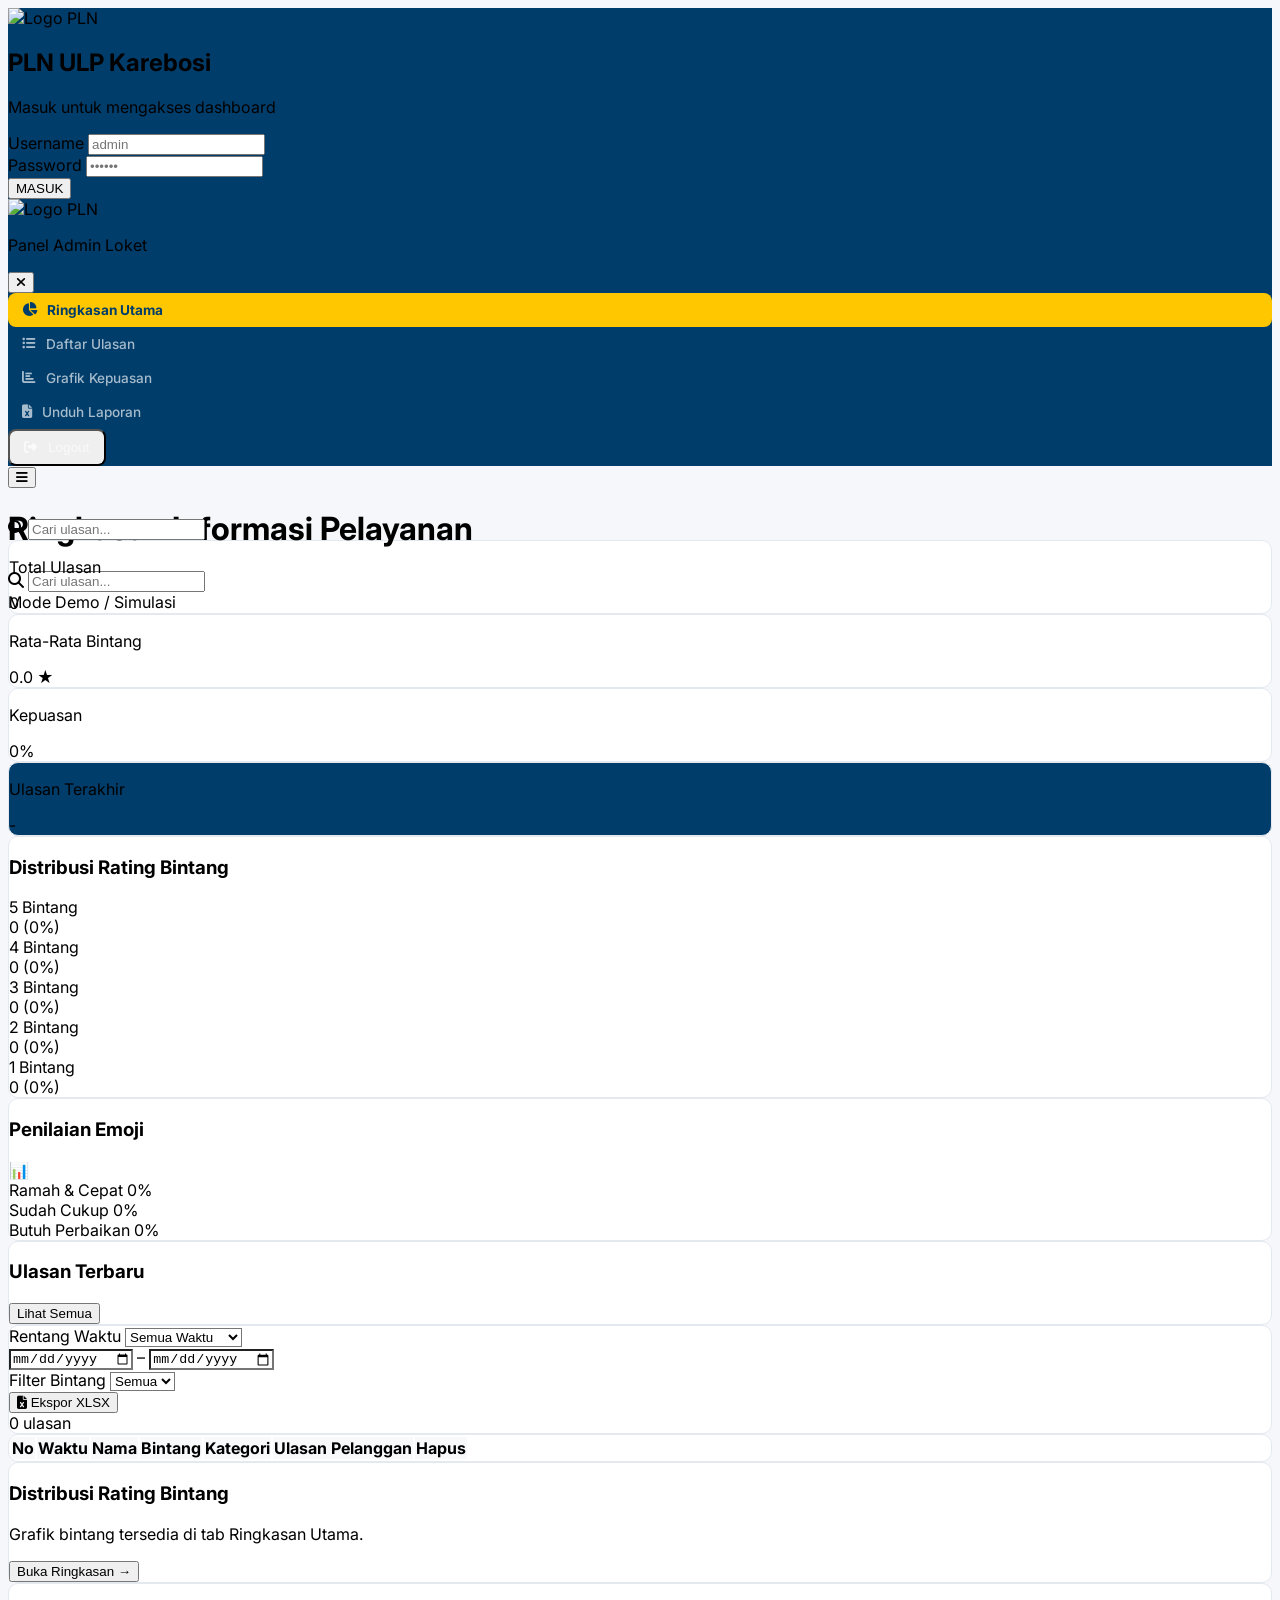
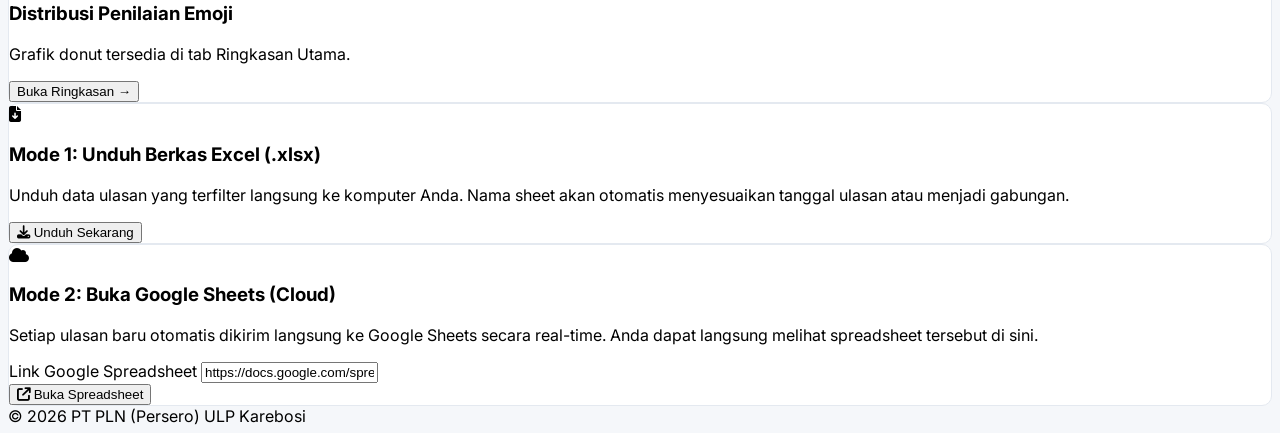
==== commit 7402e7f4: "feat: add customer name field to rating submission form, database integrations, and sheet templates" ====
--- a/admin.html
+++ b/admin.html
@@ -303,6 +303,7 @@
                                 <tr style="background:#f8f9fb;">
                                     <th class="px-3 md:px-5 py-3 text-xs font-semibold text-gray-500 border-b border-gray-200">No</th>
                                     <th class="px-3 md:px-5 py-3 text-xs font-semibold text-gray-500 border-b border-gray-200">Waktu</th>
+                                    <th class="px-3 md:px-5 py-3 text-xs font-semibold text-gray-500 border-b border-gray-200">Nama</th>
                                     <th class="px-3 md:px-5 py-3 text-xs font-semibold text-gray-500 border-b border-gray-200">Bintang</th>
                                     <th class="px-3 md:px-5 py-3 text-xs font-semibold text-gray-500 border-b border-gray-200">Kategori</th>
                                     <th class="px-3 md:px-5 py-3 text-xs font-semibold text-gray-500 border-b border-gray-200">Ulasan Pelanggan</th>
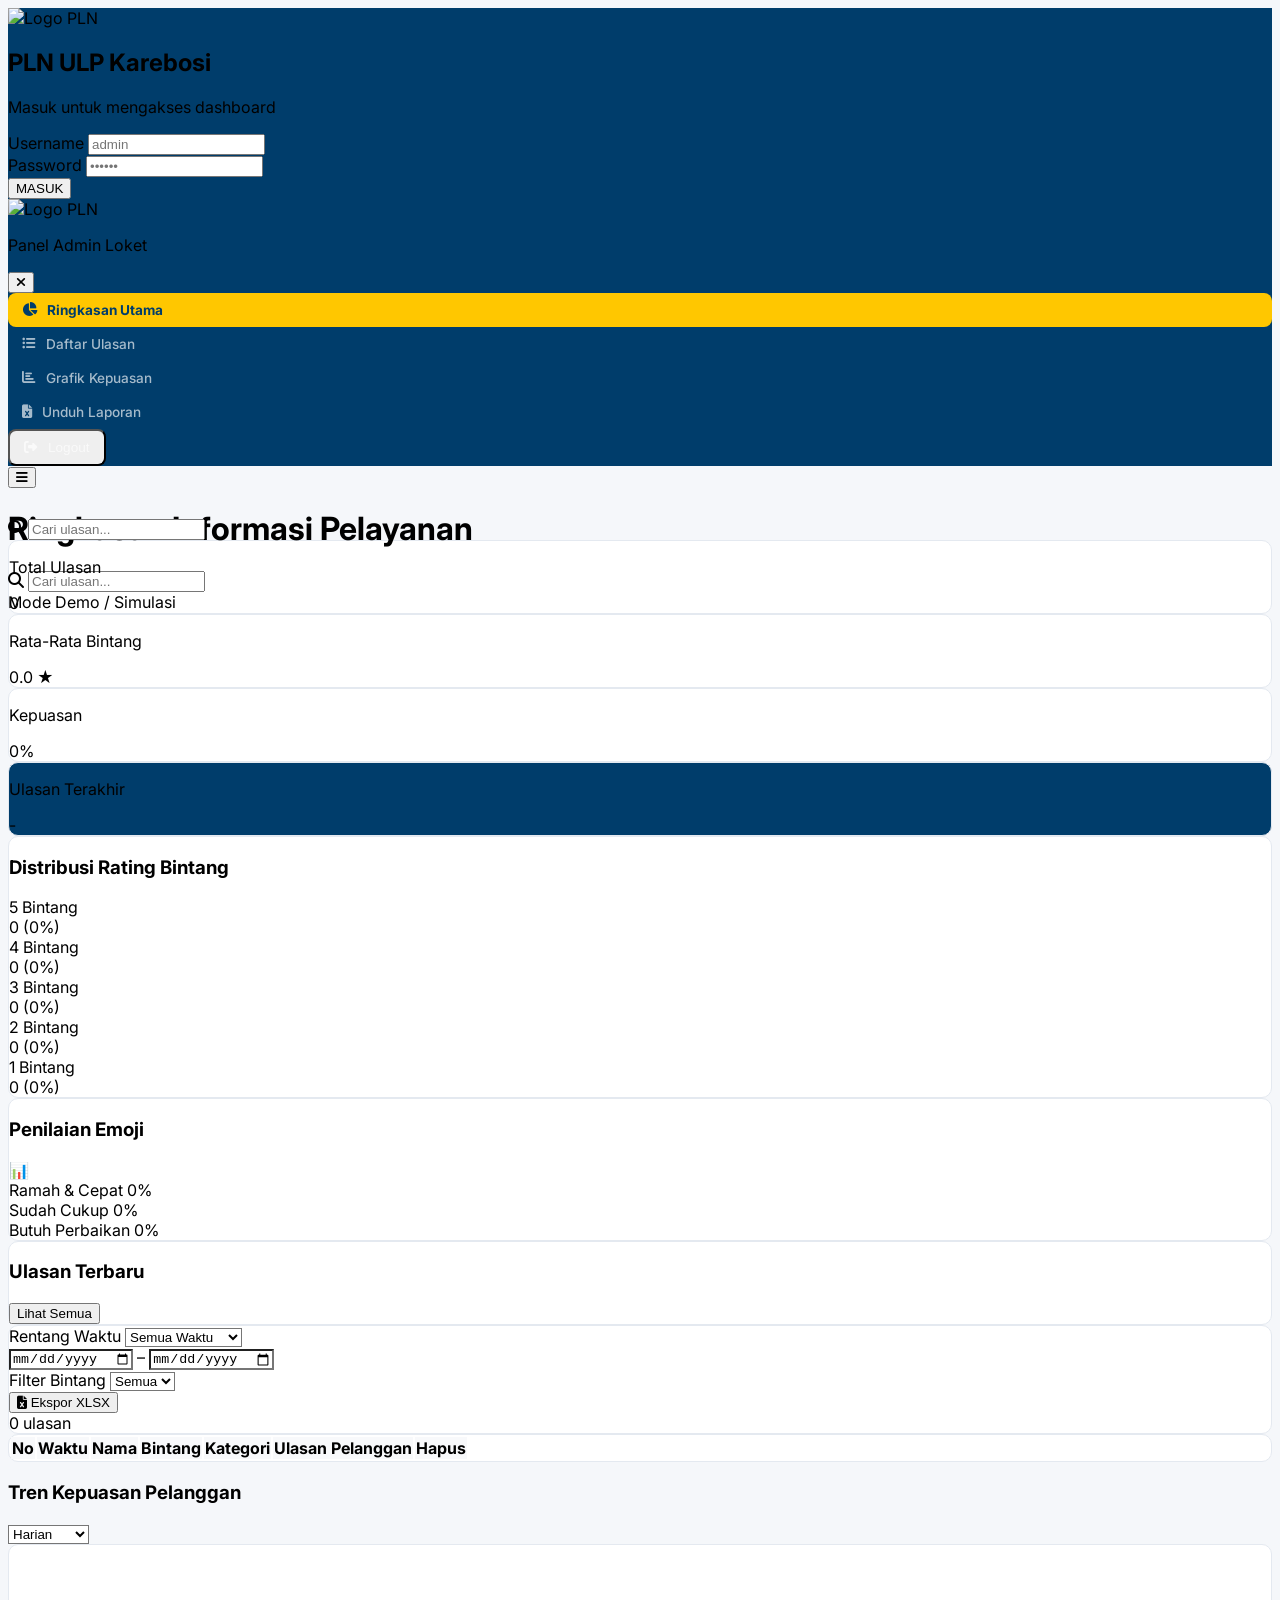
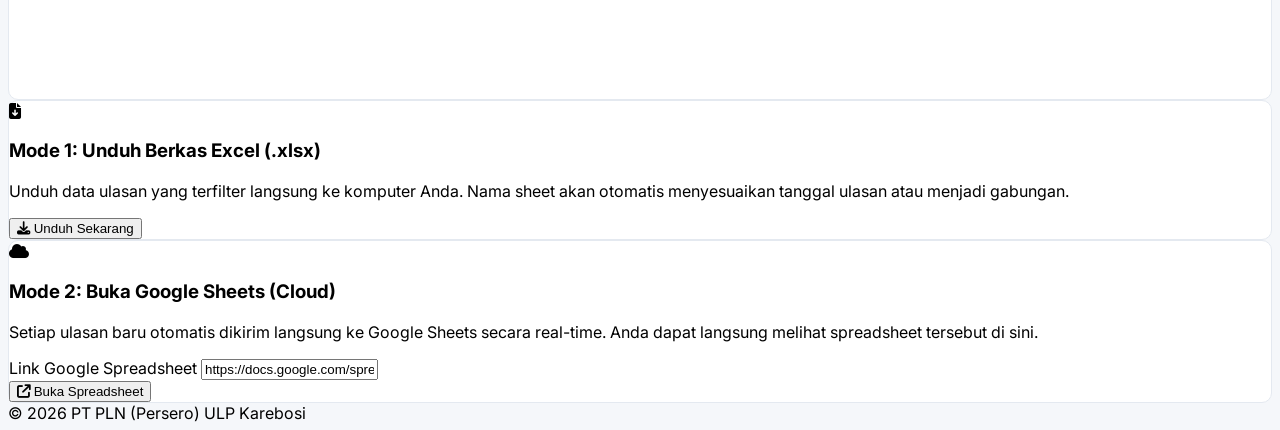
==== commit 04ef426c: "feat: add comprehensive line chart for trend analysis with daily, weekly, and monthly filters" ====
--- a/admin.html
+++ b/admin.html
@@ -317,17 +317,22 @@
             </div>
 
             <!-- TAB 3: ANALYTICS -->
-            <div id="tab-analytics" class="p-4 md:p-6 space-y-3 md:space-y-4 hidden">
-                <div class="grid grid-cols-1 lg:grid-cols-2 gap-3 md:gap-4">
-                    <div class="card p-4 md:p-5">
-                        <h3 class="font-bold text-gray-800 mb-3 text-sm md:text-base">Distribusi Rating Bintang</h3>
-                        <p class="text-xs md:text-sm text-gray-400 mb-3">Grafik bintang tersedia di tab Ringkasan Utama.</p>
-                        <button onclick="switchTab('dashboard')" class="text-pln-blue text-xs md:text-sm font-semibold hover:underline">Buka Ringkasan →</button>
-                    </div>
-                    <div class="card p-4 md:p-5">
-                        <h3 class="font-bold text-gray-800 mb-3 text-sm md:text-base">Distribusi Penilaian Emoji</h3>
-                        <p class="text-xs md:text-sm text-gray-400 mb-3">Grafik donut tersedia di tab Ringkasan Utama.</p>
-                        <button onclick="switchTab('dashboard')" class="text-pln-blue text-xs md:text-sm font-semibold hover:underline">Buka Ringkasan →</button>
+            <div id="tab-analytics" class="p-4 md:p-6 space-y-4 md:space-y-6 hidden">
+                
+                <!-- Filter Waktu Chart -->
+                <div class="flex items-center justify-between mb-2">
+                    <h3 class="font-bold text-gray-800 text-base">Tren Kepuasan Pelanggan</h3>
+                    <select id="chartTimeFilter" class="border border-gray-200 rounded-lg px-3 py-1.5 text-xs md:text-sm outline-none focus:border-pln-blue bg-white" onchange="renderTrendChart()">
+                        <option value="daily">Harian</option>
+                        <option value="weekly">Mingguan</option>
+                        <option value="monthly">Bulanan</option>
+                    </select>
+                </div>
+
+                <!-- Chart Container -->
+                <div class="card p-4 md:p-6 w-full">
+                    <div class="relative h-64 md:h-80 w-full">
+                        <canvas id="trendChart"></canvas>
                     </div>
                 </div>
             </div>
@@ -394,6 +399,7 @@
 </script>
 
 <!-- Scripts -->
+<script src="https://cdn.jsdelivr.net/npm/chart.js"></script>
 <script src="https://cdn.jsdelivr.net/npm/xlsx@0.18.5/dist/xlsx.full.min.js"></script>
 <script src="https://cdn.jsdelivr.net/npm/@supabase/supabase-js@2"></script>
 <script src="data/seed-data.js"></script>
